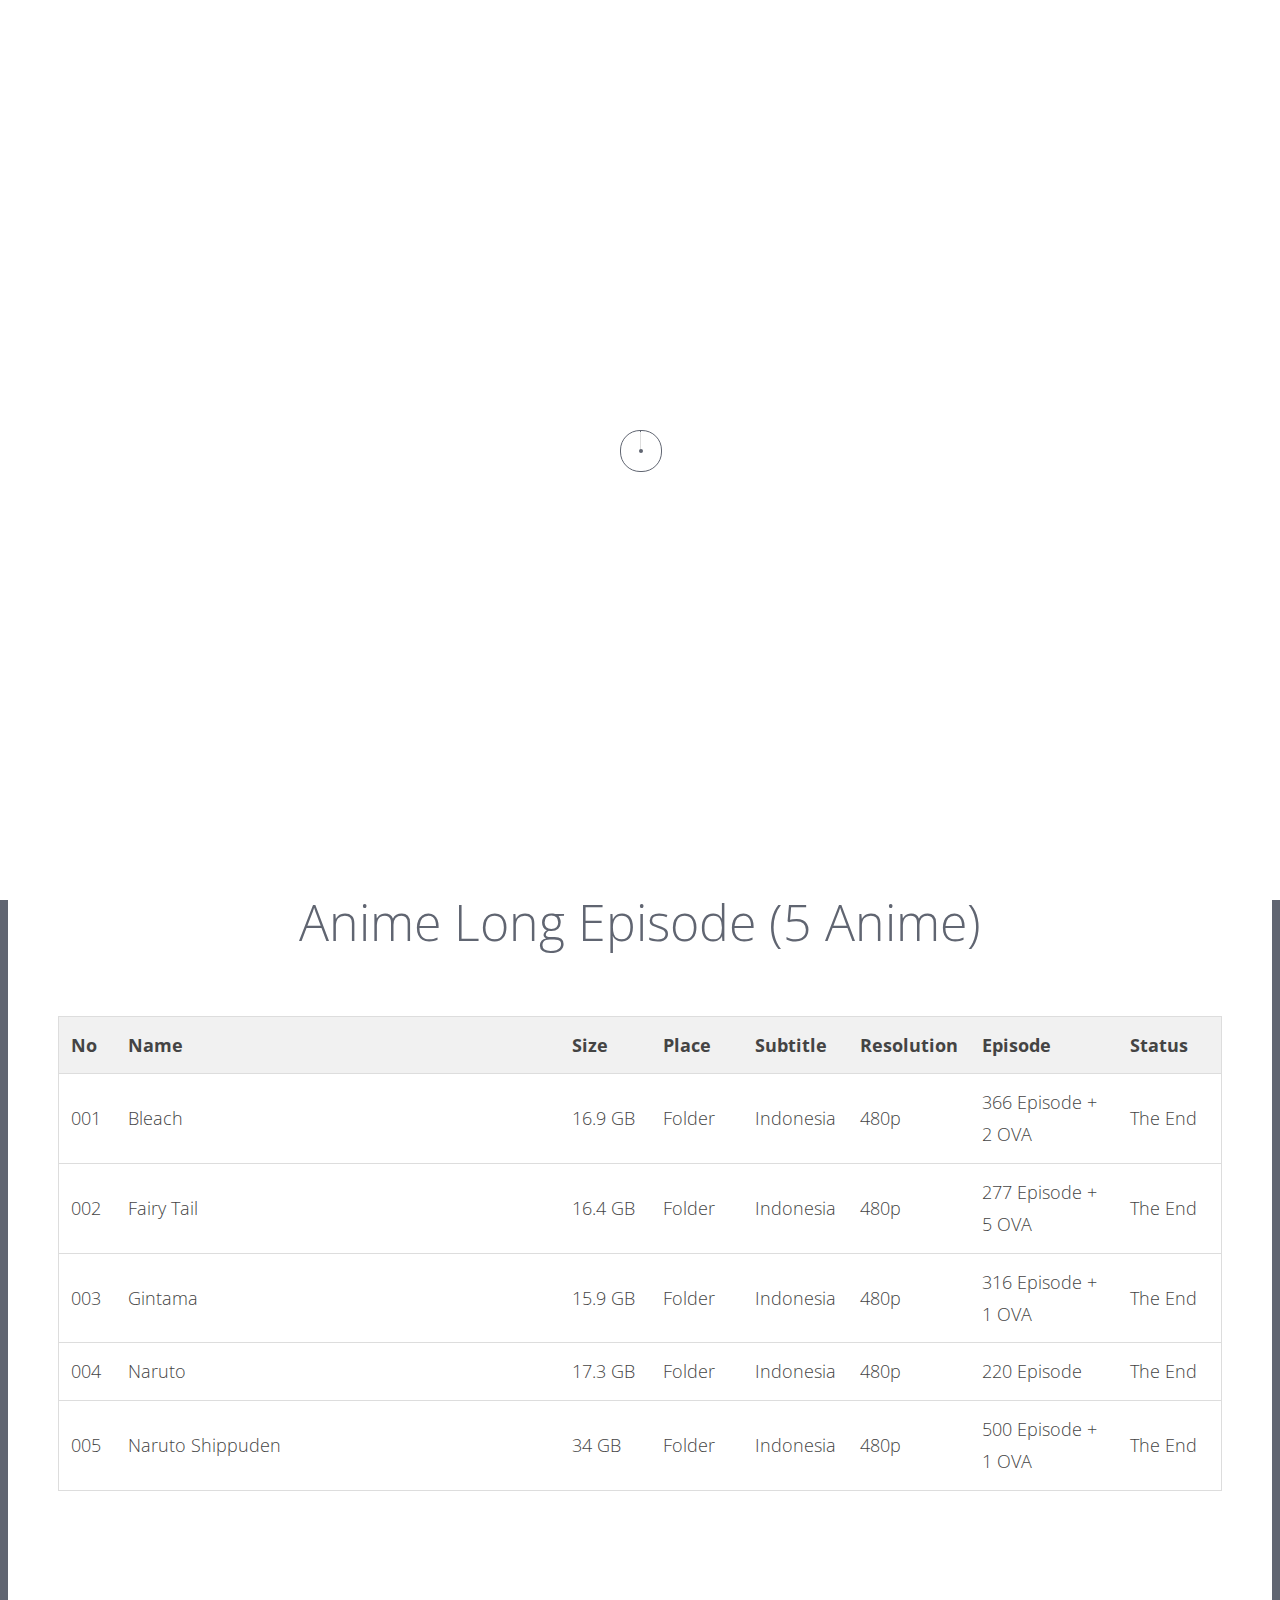
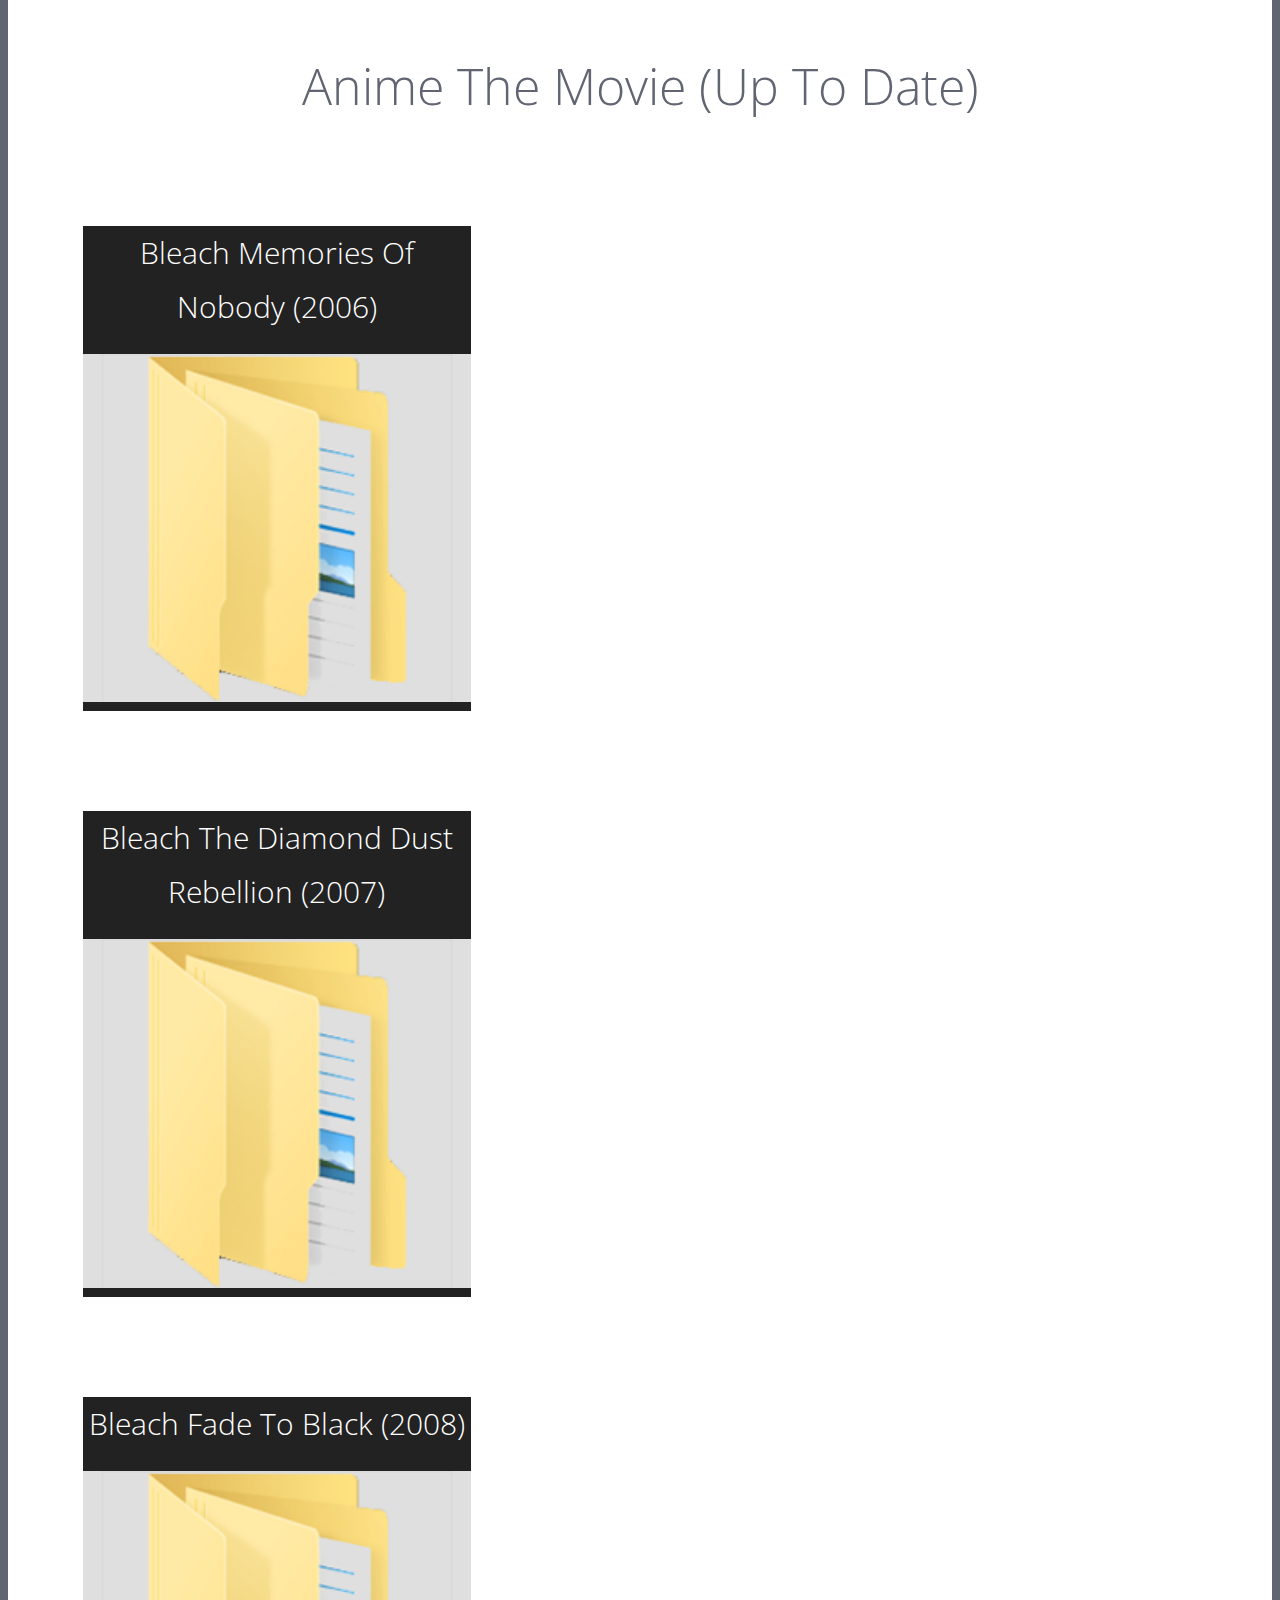
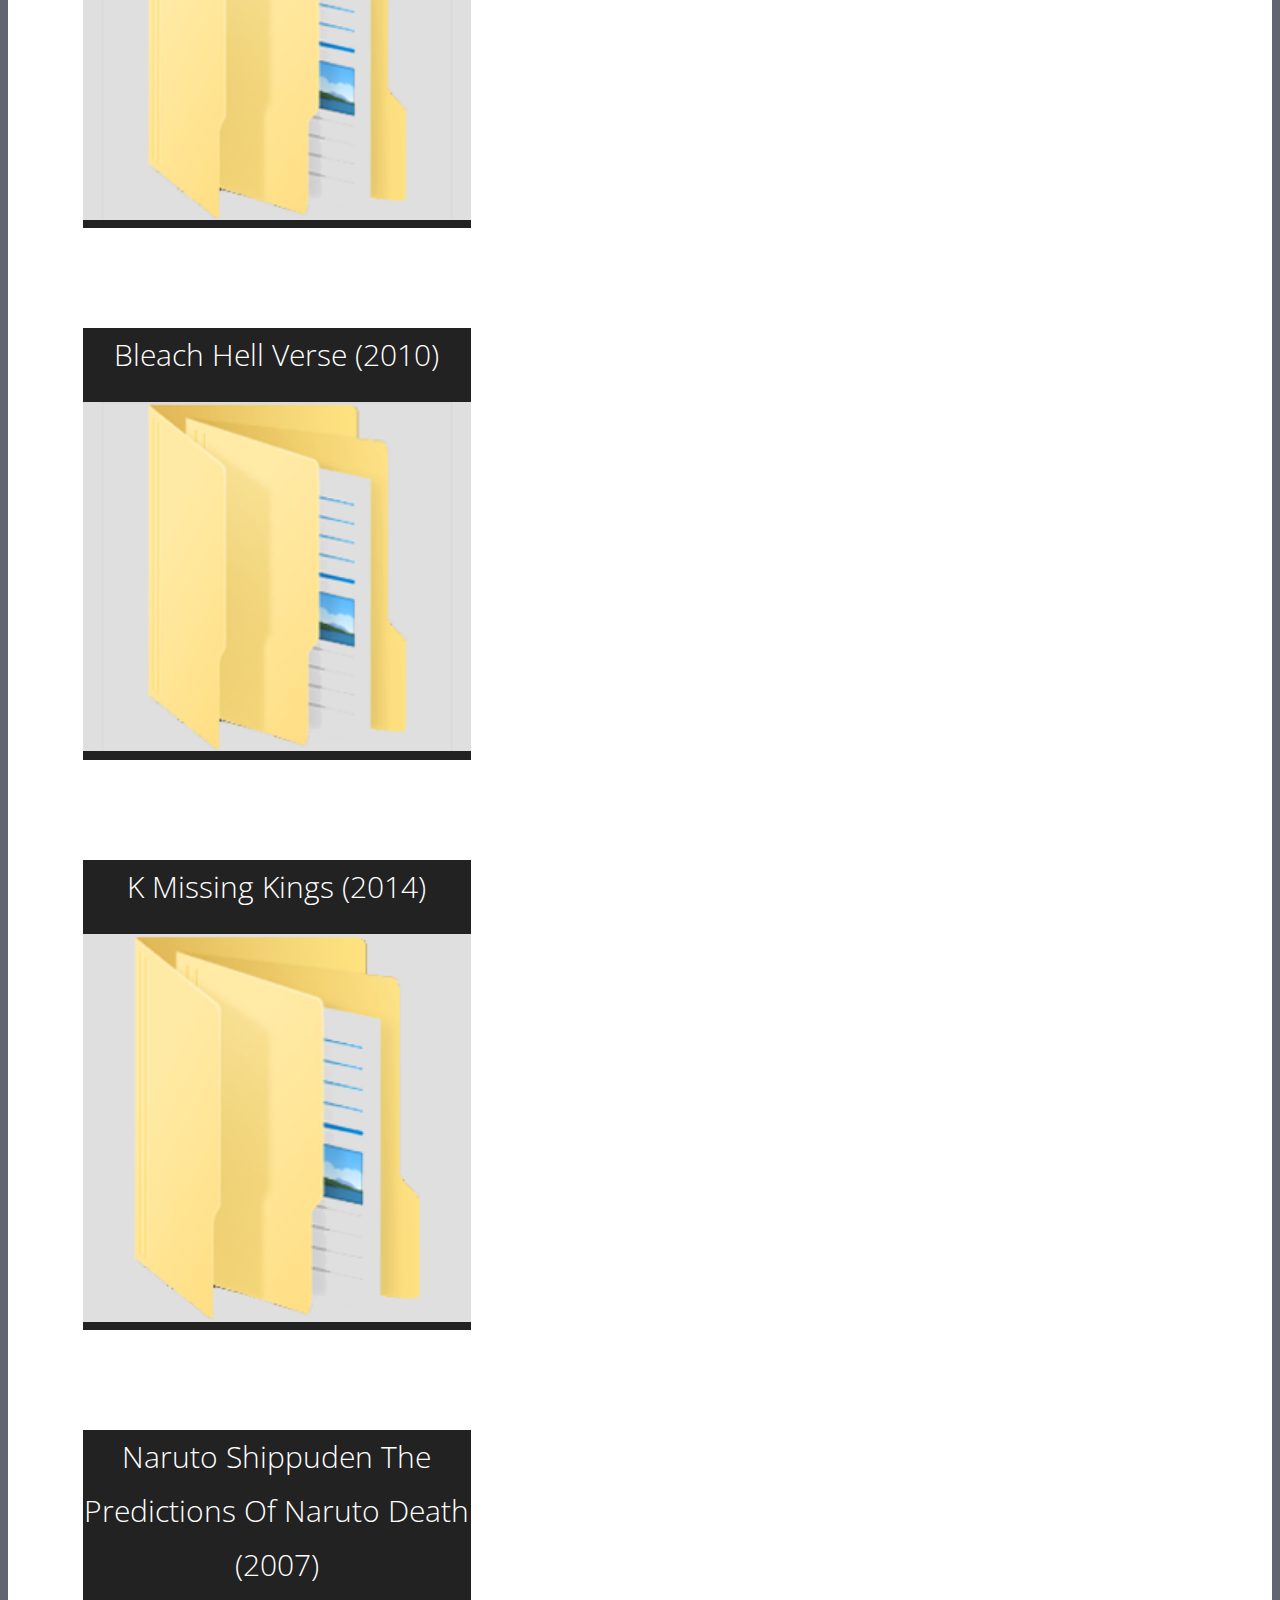
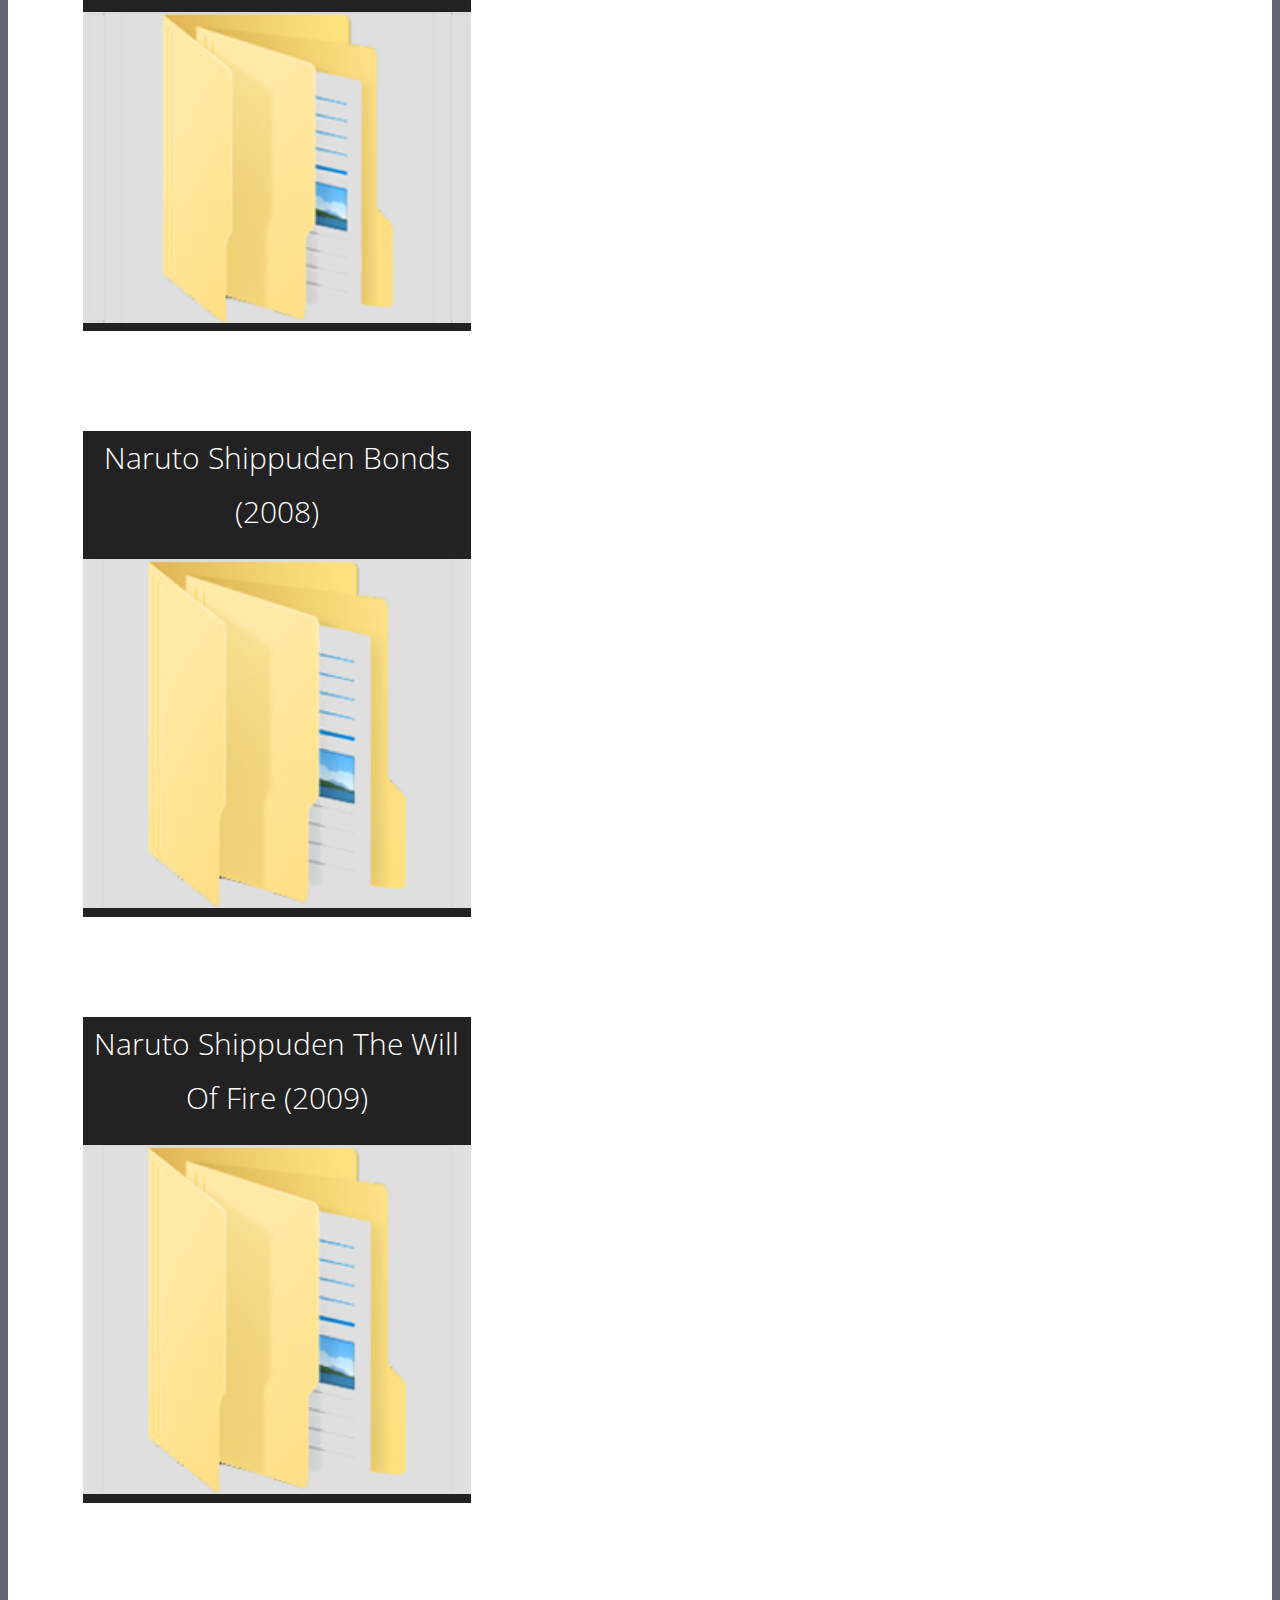
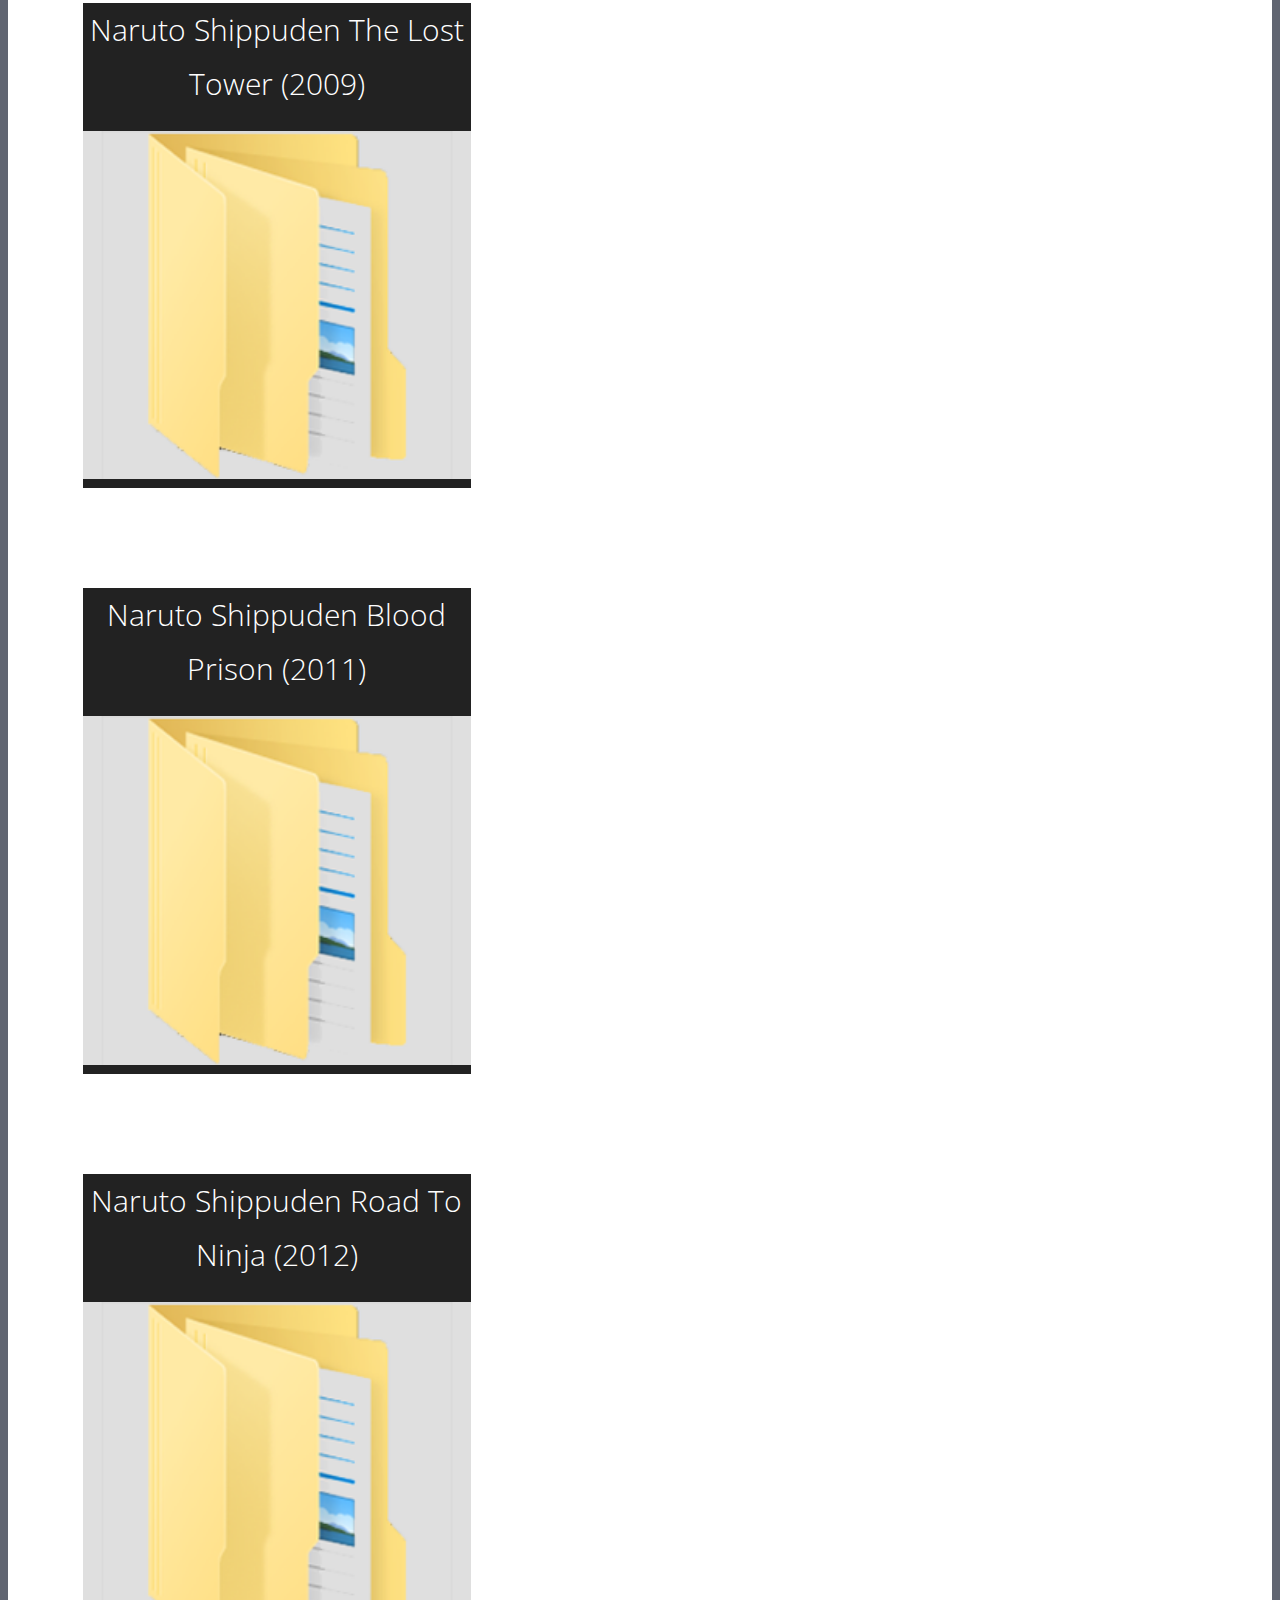
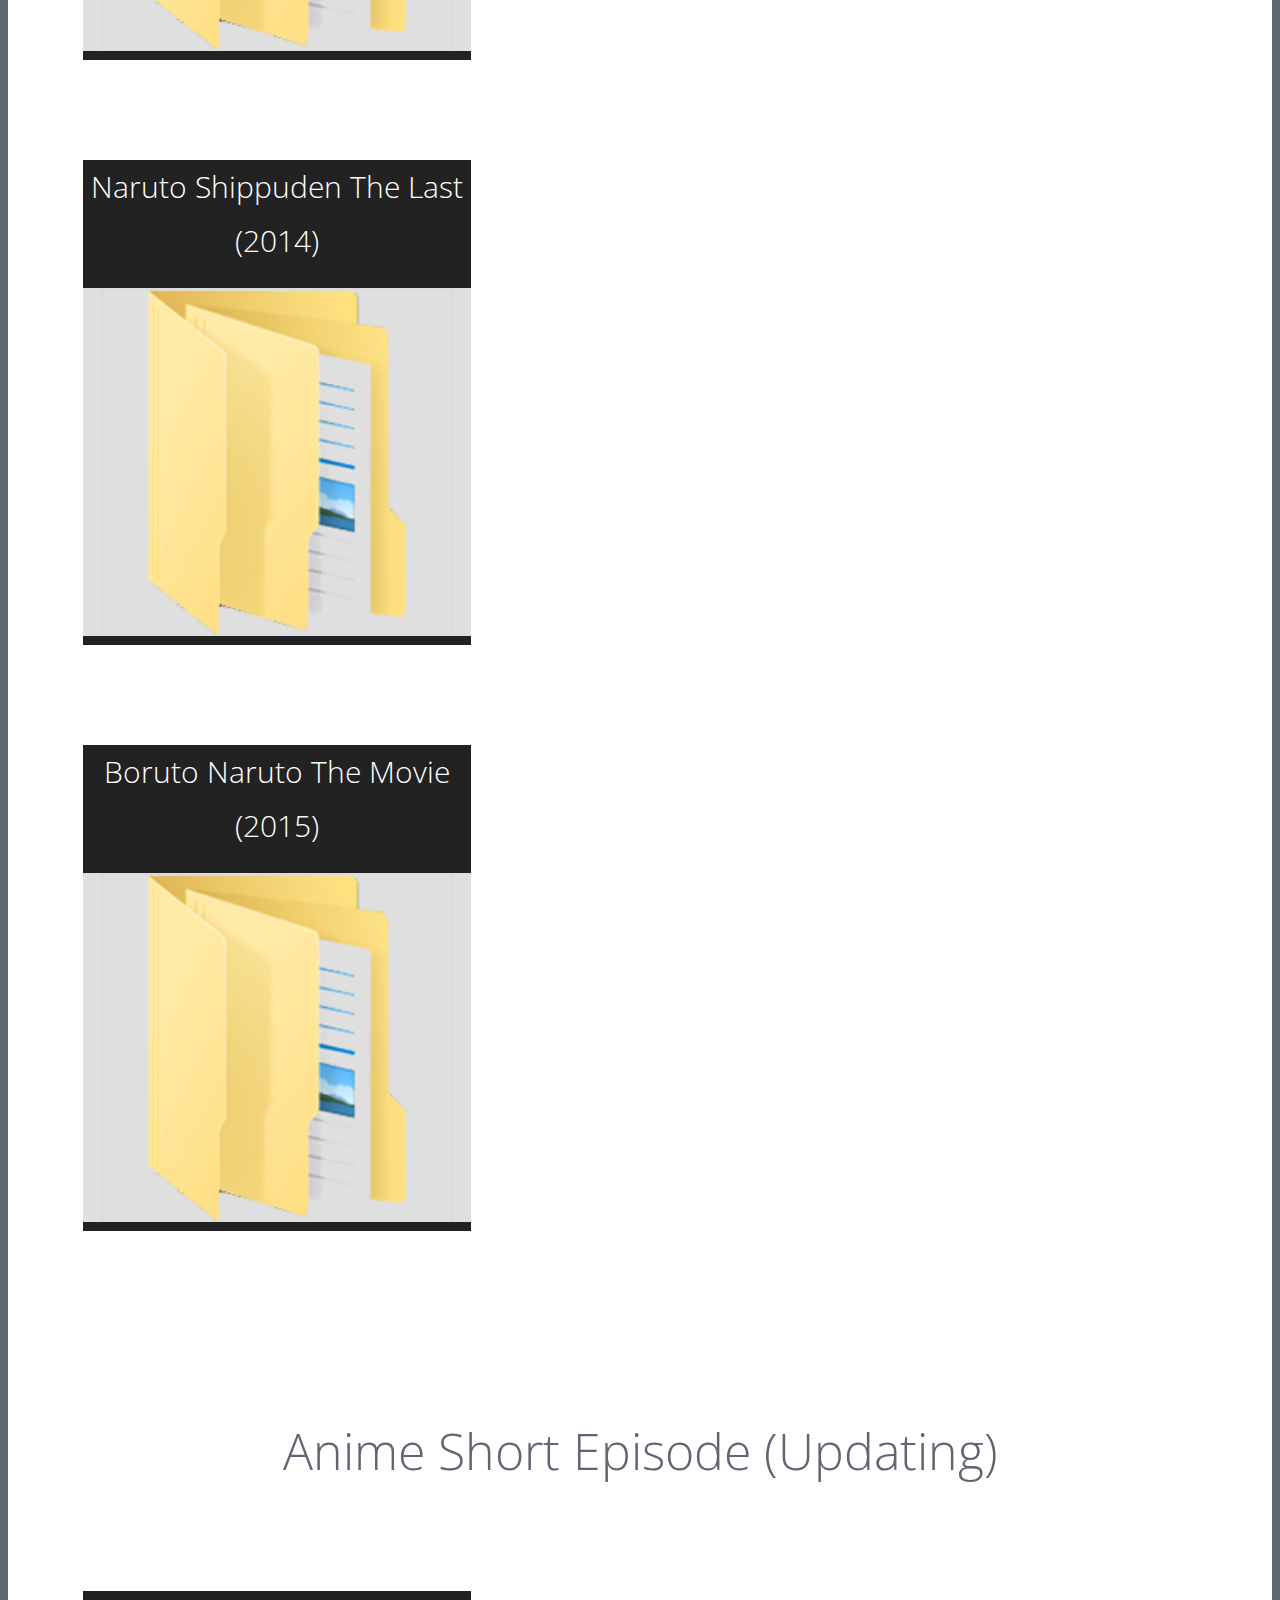
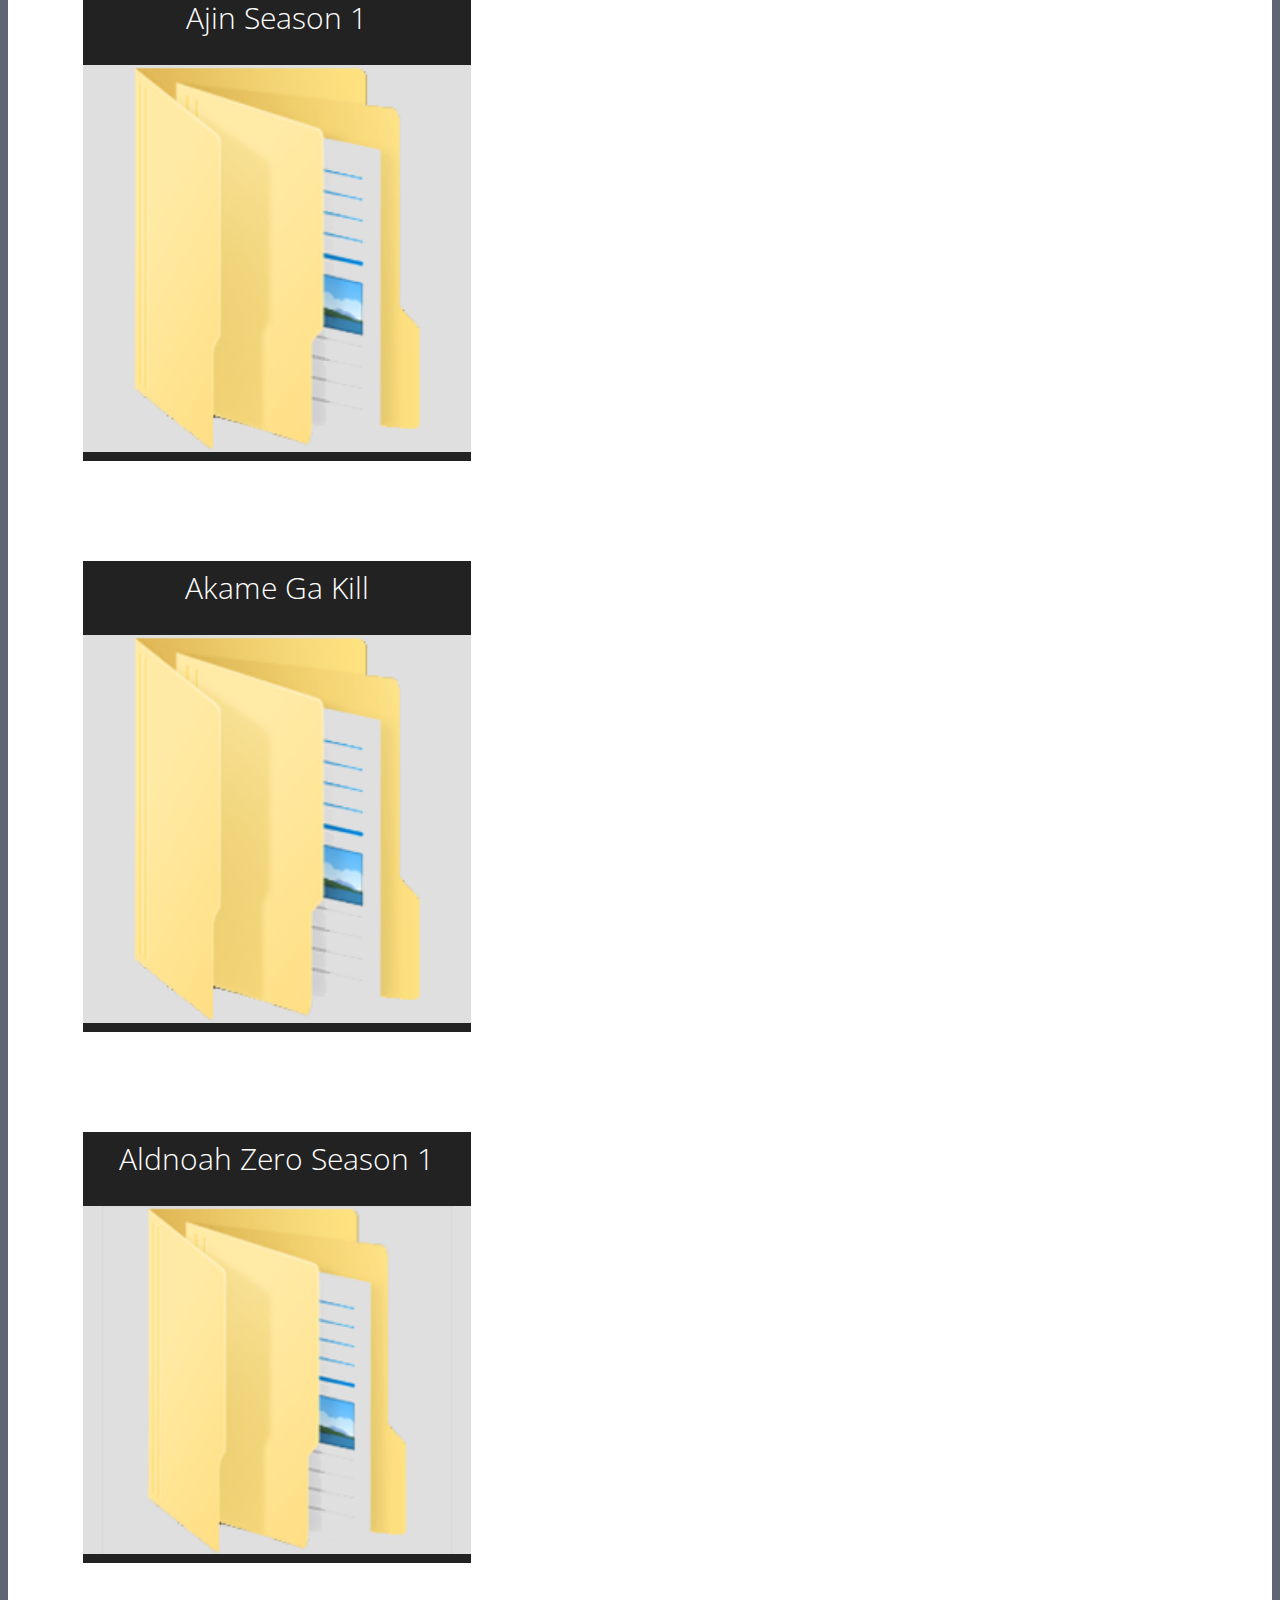
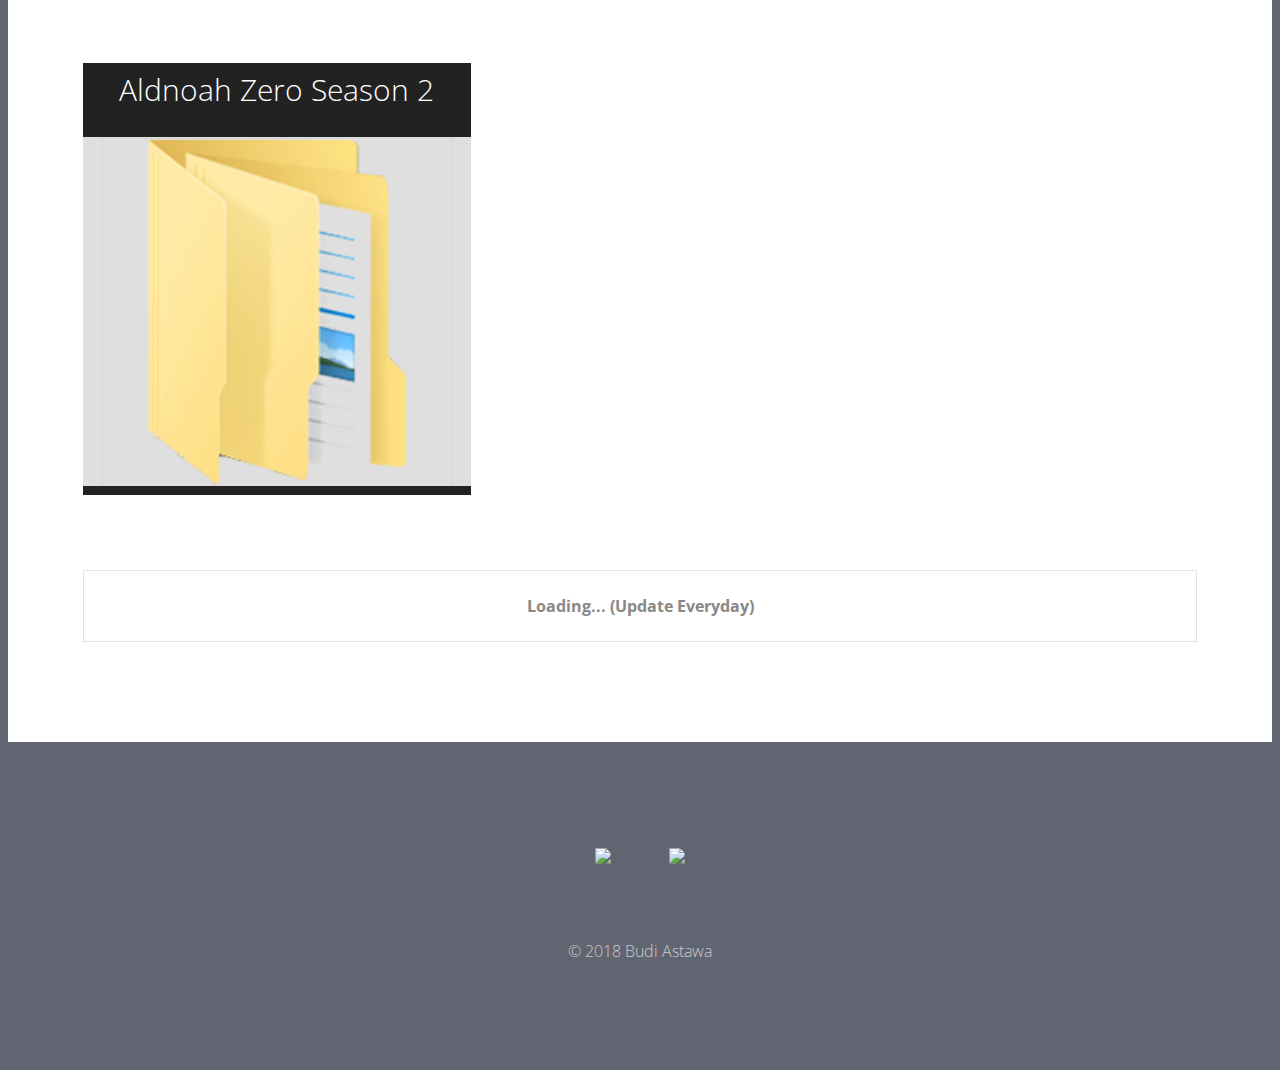
==== anime.html @ 8bb59b3e "Add files via upload" ====
<!DOCTYPE html>
<html>
<head>
<meta charset="utf-8">
<title>Budi Astawa - Anime</title>
<meta name="viewport" content="width=device-width, initial-scale=1.0, maximum-scale=1.0, user-scalable=no">

<!-- CSS -->
<link href="css/bootstrap.min.css" rel="stylesheet" type="text/css"/>
<link href="css/simple-line-icons.css" rel="stylesheet" type="text/css"/>
<link href="css/soc-icons.css" rel="stylesheet" type="text/css"/>
<link href="css/style.css" rel="stylesheet" type="text/css"/>
<link href="css/style_blue.css" rel="alternate stylesheet" type="text/css" title="blue" media="screen"/>
<link href="css/lightbox.css" rel="stylesheet" type="text/css"/>

<script type="text/javascript" src="js/styleswitcher.js"></script>	
<script>if ( top !== self ) top.location.replace( self.location.href );</script>

</head>

<body>

<!-- PRELOADER -->
<div id="preloader">
	<div class="clock">
		<div class="arrow_sec"></div>
		<div class="arrow_min"></div>
	</div>
</div>
<div id="wrap"> 
	
	<!-- HEADER BEGIN -->
	<header id="header">
		<nav class="navbar navbar-fixed-top">
			<div class="container_fluid"> <a class="navbar-brand trip" href="index.html"> <img src="images/logo2.png" alt="AER - Simply clean" height="29" width="29" /> </a>

				<button class="navbar-toggle menu-collapse-btn" data-toggle="collapse" data-target=".navMenuCollapse"> <span class="icon-bar"></span> <span class="icon-bar"></span> <span class="icon-bar"></span> </button>
				<div class="collapse navbar-collapse navMenuCollapse">
					
					<ul id="nav">

						<li><a href="anime.html#intro">Home</a> </li>
						<li><a href="anime.html#long">Anime Long Episode</a> </li>
						<li><a href="anime.html#movie">Anime The Movie</a> </li>
						<li><a href="anime.html#short">Anime Short Episode</a> </li>
						<li class="lisearch"><input type="search" id="myInput2" class="light-table-filter" data-table="order-table" placeholder="Search the name..."></li>

						<!-- Search Dropdown -->
						<div class="dropdown">
							<button onclick="myFunction()" class="dropbtn"></button>
							  <div id="myDropdown" class="dropdown-contentanime">
							    <input type="search" id="myInput" class="light-table-filter" data-table="order-table" placeholder="Search the name...">
							  </div>
						</div>
						<!-- End Search Dropdown -->

					</ul>
				</div>
			</div>
		</nav>
	</header>
	<!-- HEADER END --> 
	
	<center>
	<!-- INTRO BEGIN -->
	<section id="intro" class="intro_block">
		<h2 class="main_slogan"><span>Latest Anime : Boruto - Naruto Next Generations</span></h2>
		<a href="images/animespec.jpg" data-lightbox="roadtrip"><h4 class="main_slogan2"><span>Anime Specification</span></h4></a>
		<div class="slides-container"> <img src="images/anime1.jpg" alt=""> <img src="images/anime2.jpg" alt=""> <img src="images/anime3.jpg" alt=""> <img src="images/anime4.jpg" alt=""> </div>
		<a href="#portfolio" class="pointer trip"></a> </section>
	<!-- INTRO END -->
	</center>

<!-- COLLECTION BEGIN -->
<div id="long">
<section id="portfolio" class="portfolio_block">
<center><h2 class="main_slogan"><span>Anime Long Episode (5 Anime)</span></h2></center>
<br>
<table id="myTable" class="order-table table">

<thead>
  <tr class="header">
  	<th style="width: 5%;">No</th>
    <th style="width: 40%;">Name</th>
    <th style="width: 8%;">Size</th>
    <th style="width: 8%;">Place</th>
    <th style="width: 9%;">Subtitle</th>
    <th style="width: 8%;">Resolution</th>
    <th style="width: 13%;">Episode</th>
    <th style="width: 9%;">Status</th>
  </tr>
</thead>

<tbody>
  <tr>
  	<td>001</td>
    <td>Bleach</td>
    <td>16.9 GB</td>
    <td>Folder</td>
    <td>Indonesia</td>
    <td>480p</td>
    <td>366 Episode + 2 OVA</td>
    <td>The End</td>
  </tr>

  <tr>
  	<td>002</td>
    <td>Fairy Tail</td>
    <td>16.4 GB</td>
    <td>Folder</td>
    <td>Indonesia</td>
    <td>480p</td>
    <td>277 Episode + 5 OVA</td>
    <td>The End</td>
  </tr>

  <tr>
  	<td>003</td>
    <td>Gintama</td>
    <td>15.9 GB</td>
    <td>Folder</td>
    <td>Indonesia</td>
    <td>480p</td>
    <td>316 Episode + 1 OVA</td>
    <td>The End</td>
  </tr>

  <tr>
  	<td>004</td>
    <td>Naruto</td>
    <td>17.3 GB</td>
    <td>Folder</td>
    <td>Indonesia</td>
    <td>480p</td>
    <td>220 Episode</td>
    <td>The End</td>
  </tr>

  <tr>
  	<td>005</td>
    <td>Naruto Shippuden</td>
    <td>34 GB</td>
    <td>Folder</td>
    <td>Indonesia</td>
    <td>480p</td>
    <td>500 Episode + 1 OVA</td>
    <td>The End</td>
  </tr>
</tbody>

</table>

</section>
</div>
<!-- COLLECTION END --> 

	<!-- COLLECTION BEGIN -->
	<div id="movie">
	<section id="portfolio" class="portfolio_block">
		<center><h2 class="main_slogan"><span>Anime The Movie (Up To Date)</span></h2></center>
		<div class="container_fluid">
			<div class="grid"> 

				<!-- Item begin -->
				<div class="item_container">
					<a href="#">
					<h4 class="judul">Bleach Memories Of Nobody (2006)</h4>
						<div class="info">
							<div class="title">
								<h3>Size (Folder) : 354 MB</h3>
								<h3>Subtitle : Indonesia</h3>
								<h3>Resolution : 480p</h3>
							</div>
						</div>
					<img src="images/folder2.png" alt="">
				</a>
				</div>
				<!-- Item end --> 

				<!-- Item begin -->
				<div class="item_container">
					<a href="#">
					<h4 class="judul">Bleach The Diamond Dust Rebellion (2007)</h4>
						<div class="info">
							<div class="title">
								<h3>Size (Folder) : 387 MB</h3>
								<h3>Subtitle : Indonesia</h3>
								<h3>Resolution : 480p</h3>
							</div>
						</div>
					<img src="images/folder2.png" alt="">
				</a>
				</div>
				<!-- Item end --> 

				<!-- Item begin -->
				<div class="item_container">
					<a href="#">
					<h4 class="judul">Bleach Fade To Black (2008)</h4>
						<div class="info">
							<div class="title">
								<h3>Size (Folder) : 317 MB</h3>
								<h3>Subtitle : Indonesia</h3>
								<h3>Resolution : 480p</h3>
							</div>
						</div>
					<img src="images/folder2.png" alt="">
				</a>
				</div>
				<!-- Item end --> 

				<!-- Item begin -->
				<div class="item_container">
					<a href="#">
					<h4 class="judul">Bleach Hell Verse (2010)</h4>
						<div class="info">
							<div class="title">
								<h3>Size (Folder) : 396 MB</h3>
								<h3>Subtitle : Indonesia</h3>
								<h3>Resolution : 480p</h3>
							</div>
						</div>
					<img src="images/folder2.png" alt="">
				</a>
				</div>
				<!-- Item end --> 

				<!-- Item begin -->
				<div class="item_container">
					<a href="#">
					<h4 class="judul">K Missing Kings (2014)</h4>
						<div class="info">
							<div class="title">
								<h3>Size (Folder) : 240 MB</h3>
								<h3>Subtitle : Indonesia</h3>
								<h3>Resolution : 480p</h3>
							</div>
						</div>
					<img src="images/folder.png" alt="">
				</a>
				</div>
				<!-- Item end --> 

				<!-- Item begin -->
				<div class="item_container">
					<a href="#">
					<h4 class="judul">Naruto Shippuden The Predictions Of Naruto Death (2007)</h4>
						<div class="info">
							<div class="title">
								<h3>Size (Folder) : 269 MB</h3>
								<h3>Subtitle : Indonesia</h3>
								<h3>Resolution : 480p</h3>
							</div>
						</div>
					<img src="images/folder3.png" alt="">
				</a>
				</div>
				<!-- Item end --> 

				<!-- Item begin -->
				<div class="item_container">
					<a href="#">
					<h4 class="judul">Naruto Shippuden Bonds (2008)</h4>
						<div class="info">
							<div class="title">
								<h3>Size (Folder) : 301 MB</h3>
								<h3>Subtitle : Indonesia</h3>
								<h3>Resolution : 480p</h3>
							</div>
						</div>
					<img src="images/folder2.png" alt="">
				</a>
				</div>
				<!-- Item end --> 

				<!-- Item begin -->
				<div class="item_container">
					<a href="#">
					<h4 class="judul">Naruto Shippuden The Will Of Fire (2009)</h4>
						<div class="info">
							<div class="title">
								<h3>Size (Folder) : 208 MB</h3>
								<h3>Subtitle : Indonesia</h3>
								<h3>Resolution : 480p</h3>
							</div>
						</div>
					<img src="images/folder2.png" alt="">
				</a>
				</div>
				<!-- Item end --> 

				<!-- Item begin -->
				<div class="item_container">
					<a href="#">
					<h4 class="judul">Naruto Shippuden The Lost Tower (2009)</h4>
						<div class="info">
							<div class="title">
								<h3>Size (Folder) : 183 MB</h3>
								<h3>Subtitle : Indonesia</h3>
								<h3>Resolution : 480p</h3>
							</div>
						</div>
					<img src="images/folder2.png" alt="">
				</a>
				</div>
				<!-- Item end --> 

				<!-- Item begin -->
				<div class="item_container">
					<a href="#">
					<h4 class="judul">Naruto Shippuden Blood Prison (2011)</h4>
						<div class="info">
							<div class="title">
								<h3>Size (Folder) : 222 MB</h3>
								<h3>Subtitle : Indonesia</h3>
								<h3>Resolution : 480p</h3>
							</div>
						</div>
					<img src="images/folder2.png" alt="">
				</a>
				</div>
				<!-- Item end --> 

				<!-- Item begin -->
				<div class="item_container">
					<a href="#">
					<h4 class="judul">Naruto Shippuden Road To Ninja (2012)</h4>
						<div class="info">
							<div class="title">
								<h3>Size (Folder) : 238 MB</h3>
								<h3>Subtitle : Indonesia</h3>
								<h3>Resolution : 480p</h3>
							</div>
						</div>
					<img src="images/folder2.png" alt="">
				</a>
				</div>
				<!-- Item end --> 

				<!-- Item begin -->
				<div class="item_container">
					<a href="#">
					<h4 class="judul">Naruto Shippuden The Last (2014)</h4>
						<div class="info">
							<div class="title">
								<h3>Size (Folder) : 233 MB</h3>
								<h3>Subtitle : Indonesia</h3>
								<h3>Resolution : 480p</h3>
							</div>
						</div>
					<img src="images/folder2.png" alt="">
				</a>
				</div>
				<!-- Item end --> 

				<!-- Item begin -->
				<div class="item_container">
					<a href="#">
					<h4 class="judul">Boruto Naruto The Movie (2015)</h4>
						<div class="info">
							<div class="title">
								<h3>Size (Folder) : 220 MB</h3>
								<h3>Subtitle : Indonesia</h3>
								<h3>Resolution : 480p</h3>
							</div>
						</div>
					<img src="images/folder2.png" alt="">
				</a>
				</div>
				<!-- Item end --> 

			</div>
		</div>
	</section>
	</div>
	<!-- COLLECTION END --> 

	<!-- COLLECTION BEGIN -->
	<div id="short">
	<section id="portfolio" class="portfolio_block">
		<center><h2 class="main_slogan"><span>Anime Short Episode (Updating)</span></h2></center>
		<div class="container_fluid">
			<div class="grid"> 
				
				<!-- Item begin -->
				<div class="item_container">
					<a href="#">
					<h4 class="judul">Ajin Season 1</h4>
						<div class="info">
							<div class="title">
								<h3>Size (Folder) : 570 MB</h3>
								<h3>Subtitle : Indonesia</h3>
								<h3>Resolution : 480p</h3>
								<h3>13 Episode</h3>
								<h3>Status : The End</h3>
							</div>
						</div>
					<img src="images/folder.png" alt="">
				</a>
				</div>
				<!-- Item end --> 

				<!-- Item begin -->
				<div class="item_container">
					<a href="#">
					<h4 class="judul">Akame Ga Kill</h4>
						<div class="info">
							<div class="title">
								<h3>Size (Folder) : 1.72 GB</h3>
								<h3>Subtitle : Indonesia</h3>
								<h3>Resolution : 480p</h3>
								<h3>24 Episode</h3>
								<h3>Status : The End</h3>
							</div>
						</div>
					<img src="images/folder.png" alt="">
				</a>
				</div>
				<!-- Item end --> 

				<!-- Item begin -->
				<div class="item_container">
					<a href="#">
					<h4 class="judul">Aldnoah Zero Season 1</h4>
						<div class="info">
							<div class="title">
								<h3>Size (Folder) : 835 MB</h3>
								<h3>Subtitle : Indonesia</h3>
								<h3>Resolution : 480p</h3>
								<h3>12 Episode</h3>
								<h3>Status : The End</h3>
							</div>
						</div>
					<img src="images/folder2.png" alt="">
				</a>
				</div>
				<!-- Item end --> 

				<!-- Item begin -->
				<div class="item_container">
					<a href="#">
					<h4 class="judul">Aldnoah Zero Season 2</h4>
						<div class="info">
							<div class="title">
								<h3>Size (Folder) : 728 MB</h3>
								<h3>Subtitle : Indonesia</h3>
								<h3>Resolution : 480p</h3>
								<h3>12 Episode</h3>
								<h3>Status : The End</h3>
							</div>
						</div>
					<img src="images/folder2.png" alt="">
				</a>
				</div>
				<!-- Item end --> 

			</div>
			<a href="#" class="btn_all"> Loading... (Update Everyday)</a>
		</div>
	</section>
	</div>
	<!-- COLLECTION END --> 

	<!-- FOOTER BEGIN -->
	<footer id="footer">
		<div class="container">
			<ul id="soc">
				<li><a href="https://www.facebook.com/budinicetech" class="icon-fb"><img src="images/fb.png" width="55px"></a></li>
				<li><a href="https://www.instagram.com/budi_astawaa/" class="icon-ig"><img src="images/ig.png" width="55px"></a></li>
				<!--<li><a href="https://twitter.com/BudiAstawaa_" class="icon-tw"><img src="images/tw.png" width="55px"></a></li>-->
			</ul>
			<br><br>
			<p>&copy; 2018 Budi Astawa</p>
		</div>
	</footer>
	<!-- FOOTER END --> 
</div>

<!-- JavaScript -->
<script src="js/jquery-1.11.1.min.js" type="text/javascript"></script> 
<script src="js/bootstrap.min.js" type="text/javascript"></script> 
<script src="js/owl.carousel.min.js" type="text/javascript"></script> 
<script src="js/jquery.validate.min.js" type="text/javascript"></script> 
<script src="js/smoothscroll.js" type="text/javascript"></script> 
<script src="js/jquery.smooth-scroll.min.js" type="text/javascript"></script> 
<script src="js/placeholders.jquery.min.js" type="text/javascript"></script> 
<script src="js/jquery.superslides.min.js" type="text/javascript"></script> 
<script src="js/isotope.pkgd.min.js" type="text/javascript"></script> 
<script src="js/typed.js" type="text/javascript"></script> 
<script src="js/custom.js" type="text/javascript"></script>
<script src="js/lightbox.js" type="text/javascript"></script>

<script>
	function myFunction() {
    	document.getElementById("myDropdown").classList.toggle("show");
	}

	(function(document) {
	'use strict';

	var LightTableFilter = (function(Arr) {

		var _input;

		function _onInputEvent(e) {
			_input = e.target;
			var tables = document.getElementsByClassName(_input.getAttribute('data-table'));
			Arr.forEach.call(tables, function(table) {
				Arr.forEach.call(table.tBodies, function(tbody) {
					Arr.forEach.call(tbody.rows, _filter);
				});
			});
		}

		function _filter(row) {
			var text = row.textContent.toLowerCase(), val = _input.value.toLowerCase();
			row.style.display = text.indexOf(val) === -1 ? 'none' : 'table-row';
		}

		return {
			init: function() {
				var inputs = document.getElementsByClassName('light-table-filter');
				Arr.forEach.call(inputs, function(input) {
					input.oninput = _onInputEvent;
				});
			}
		};
	})(Array.prototype);

	document.addEventListener('readystatechange', function() {
		if (document.readyState === 'complete') {
			LightTableFilter.init();
		}
	});

})(document);
</script>

<!--[if lte IE 9]>
	<script src="scripts/respond.min.js"></script>
<![endif]-->
</body>
</html>
---- css/style.css ----
@import url(http://fonts.googleapis.com/css?family=Open+Sans:100,300,700);

body {
	font-family: 'Open Sans', sans-serif;
	font-size: 16px;
	font-weight: 100;
	color: #444;
	line-height: 1.8;
	background: #606571;
}

body .dark {
	color: #eee;
	background-color: #222;
}

a,
a:hover {
	color: inherit;
	text-decoration: underline;
}

a:focus { 
    outline: none;
}

h1,
h2,
h3,
h4,
h5,
h6 {
	color: #606571;
	font-weight: 100;
	margin: 50px 0 20px 0;
}

.dark h1,
.dark h2,
.dark h3,
.dark h4,
.dark h5,
.dark h6 { color: #fff; }

h1 { font-size: 60px; }

h2 { font-size: 50px; }

h3 { font-size: 40px; }

h4 { font-size: 30px; }

h5 {
	font-size: 20px;
	font-weight: bold;
}

h6 {
	font-size: 16px;
	font-weight: bold;
}

ul,
ol {
	margin: 0 0 40px 0;
	list-style-position: inside;
	padding: 0;
}

ul li,
ol li { padding: 8px 0; }

ul {
	padding: 0px;
	list-style: none;
}

ul.mark_list {
	list-style-type: disc;
	list-style-position: inside;
}

ul.triangle_list li:before {
	content: '';
	display: inline-block;
	padding: 0 15px 0 0;
	width: 0;
	height: 0;
	border-style: solid;
	border-width: 4px 0 4px 4px;
	border-color: transparent transparent transparent #7481a1;
}

blockquote {
	position: relative;
	padding: 30px;
	margin: 0px;
	background: #fff;
	font-style: italic;
	text-align: center;
	font-weight: bold;
	line-height: 2;
	color: #606571;
}

blockquote:before {
	content: '""';
	display: block;
	color: #ddd;
	font-size: 40px;
	line-height: 1;
	width: 100%;
	text-align: center;
}

blockquote small {
	color: #ddd;
	width: 100%;
	padding: 30px 0 0 0;
}

code,
pre {
	display: inline-block;
	padding: 30px;
	background: #fff;
	border-radius: 0;
	border-left: 5px solid #7481a1;
	color: #7481a1;
	white-space: normal;
}

#wrap {
	position:relative;
	overflow: hidden;
	padding-top: 70px;
}

section {
	padding: 140px 0;
	position: relative;
	background-color: #fff;
	z-index: 2;
}

.form-group input,
.input-group input,
.form-group textarea { color: #222; }

.input-group input:focus,
.form-group input:focus,
.form-group textarea:focus {
	box-shadow: none;
	transition: none;
	border: 0;
	outline: 0;
}

form .btn { margin: 0; }

.btn:focus,
.btn:active:focus,
.btn.active:focus { outline: 0px auto -webkit-focus-ring-color; }

.form-control {
	border-radius: 0;
	border: 0;
	height: auto;
	padding: 20px;
	font-size: 16px;
	box-shadow: none;
	margin: 0;
	box-shadow: none;
}

.form-group {
	margin: 0;
	position: relative;
}

.placeholdersjs { color: #aaa !important; }

.half_img {
	position: absolute;
	top: 0;
	left: 0;
	width: 50%;
	height: 100%;
	background-size: cover;
}

.btn {
	font-size: inherit;
	text-align: center;
	text-decoration: none;
	border: 0;
	border-radius: 0;
	padding: 10px 20px;
	transition: all 0.2s ease-out;
	-webkit-transition: all 0.2s ease-out;
	-moz-transition: all 0.2s ease-out;
	-o-transition: all 0.2s ease-out;
	margin-bottom: 5px;
}

.icon {
	padding: 0 10px 0 0;
	color: #7481a1;
}

.icon-right { padding: 0 0 0 10px; }

.btn .icon { color: inherit; }

.btn-lg {
	padding: 20px 40px;
	font-size: 20px;
}

.btn-sm {
	padding: 6px 12px;
	font-size: 14px;
}

.btn-sm { }

.btn-primary {
	background: #606571;
	color: #fff;
}

.btn-primary:hover { background: #686f7e; }

.btn-default {
	color: #606571;
	background: #f4f4f4;
}

.btn-default:hover {
	color: #606571;
	background: #fff;
}

.video-container {
	position: relative;
	padding-bottom: 56.25%;
	padding-top: 0px;
	height: 0;
	overflow: hidden;
}

.video-container iframe,
.video-container object,
.video-container embed {
	position: absolute;
	top: 0;
	left: 0;
	width: 100%;
	height: 100%;
	border: 0px;
}

.panel a { text-decoration: none; }

.panel {
	border-radius: 0;
	border: 0;
	box-shadow: none;
	color: #444;
}

.panel-heading {
	display: block;
	padding: 25px 60px 25px 35px;
	font-weight: 300;
	position: relative;
	font-size: 20px;
	text-align: left;
}

.panel-heading .icon { padding: 0 20px 0 0; }

.panel-body {
	padding: 25px 35px;
	border-top: 1px solid #f4f4f4;
}

.panel .panel-heading:before {
	content: "";
	display: block;
	position: absolute;
	right: 30px;
	top: 37px;
	height: 15px;
	width: 15px;
	border-left: 1px solid #ccc;
	border-bottom: 1px solid #ccc;
	transform: rotate(135deg);
	-webkit-transform: rotate(135deg);
}

.panel .collapsed.panel-heading:before {
	transform: rotate(-45deg);
	-webkit-transform: rotate(-45deg);
	top: 30px;
}

.alert {
	border-radius: 0;
	padding: 25px 35px;
	border: 0;
}

.alert-dismissable .close { top: -12px; }

.nav-tabs {
	border: 0;
	display: block;
}

.nav-tabs>li {
	margin: 0;
	padding: 0;
}

.nav-tabs>li a,
.nav-tabs>li.active a,
.nav-tabs>li.active a:hover {
	border-radius: 0;
	border: 0;
	text-decoration: none;
	padding: 20px 30px 15px 30px;
	margin: 0;
}

.tab-content {
	padding: 30px;
	background: #fff;
	color: #444;
}

.post_block .tab-content p:last-child,
.post_block .panel-body p:last-child { margin: 0; }

div.sep {
	width: 100%;
	display: inline-block;
	height: 1px;
	line-height: 1px;
	overflow: hidden;
	background: #222;
	margin: 40px 0;
	clear: both;
	opacity: 0.1;
}

h1.sep,
h2.sep,
h3.sep,
h4.sep,
h5.sep,
h6.sep {
	padding-bottom: 20px;
	border-bottom: 1px solid rgba(51,51,51,0.1);
}

.dark h1.sep,
.dark h2.sep,
.dark h3.sep,
.dark h4.sep,
.dark h5.sep,
.dark h6.sep { border-bottom: 1px solid rgba(255,255,255,0.1); }

.dark div.sep { background: #fff; }

.modal {
	overflow-y: auto;
	text-align: center;
}

.modal-content {
	padding: 80px 20px;
	box-shadow: 0 1px 4px rgba(0,0,0,0.5);
	-webkit-box-shadow: 0 1px 4px rgba(0,0,0,0.5);
	border-radius: 0;
	border: 0;
}

.modal-content i.icon {
	font-size: 48px;
	padding: 0 0 40px 0;
	display: block;
}

.modal-title { margin: 0 0 20px 0; }

#modalContactError i.icon { color: #d12525; }

#modalContactSuccess i.icon,
#modalSubscribeSuccess i.icon { color: #76d000; }

.modal-open { overflow: auto; }

.modal-content .close {
	position: absolute;
	top: 10px;
	right: 15px;
}

.close {
	font-family: inherit;
	font-size: 32px;
	font-weight: 100;
	text-shadow: none;
}

.tags li { display: inline-block; padding:0; }

.tags li a {
	display: block;
	padding: 5px 10px;
	margin: 0 0 4px 0;
	border: 1px solid #ddd;
	text-decoration: none;
	font-size: 14px;
	color: #aaa;
}

.tags li a:hover {
	color: #606571;
	border: 1px solid #9aa2b3;
}

.social_share li { 
	display: inline-block;
	padding:0;
}
.social_share li a {
	display: block;
	padding: 5px 10px;
	margin: 0 0 4px 0;
	text-decoration: none;
	font-size: 14px;
	color: #fff;
	background:#9aa2b3;
	transition: all 0.2s ease-out;
	-webkit-transition: all 0.2s ease-out;
	-moz-transition: all 0.2s ease-out;
	-o-transition: all 0.2s ease-out;
}

.social_share .tweet{background:#6eb9f2;}
.social_share .tweet:hover{background:#55acee;}

.social_share .flike{background:#6b86c0;}
.social_share .flike:hover{background:#45619d;}

.social_share .gplus{background:#e97668;}
.social_share .gplus:hover{background:#dd4b39;}

.social_share .pinit{background:#f05a60;}
.social_share .pinit:hover{background:#ca1f25;}

.social_share .linked{
	background:#0086d0;
	font-weight:bold;
}
.social_share .linked:hover{
	background:#0073b2;
	font-weight:bold;
}

 @media (max-width: 992px) {

body { text-align: center; }

section { padding: 80px 0; }
}
@media (max-width: 480px) {

.nav-tabs>li {
	float: none;
	border-bottom: 1px solid #ddd;
	background: #f4f4f4;
	color: #444;
}
}

/*----------------------------------------------------------------------------------------
									GALLERY SLIDER STYLES
----------------------------------------------------------------------------------------*/

.owl-carousel .owl-wrapper:after {
	content: ".";
	display: block;
	clear: both;
	visibility: hidden;
	line-height: 0;
	height: 0;
}

.owl-carousel {
	display: none;
	position: relative;
	overflow: hidden;
	width: 100%;
	-ms-touch-action: pan-y;
	margin: 0;
}

.owl-carousel li { padding: 0; }

.owl-carousel .owl-wrapper {
	display: none;
	position: relative;
	-webkit-transform: translate3d(0px, 0px, 0px);
}

.owl-carousel .owl-wrapper-outer {
	overflow: hidden;
	position: relative;
	width: 100%;
}

.owl-carousel .owl-wrapper-outer.autoHeight {
	-webkit-transition: height 500ms ease-in-out;
	-moz-transition: height 500ms ease-in-out;
	-ms-transition: height 500ms ease-in-out;
	-o-transition: height 500ms ease-in-out;
	transition: height 500ms ease-in-out;
}

.owl-carousel .owl-item { float: left; }

.owl-controls .owl-page,
.owl-controls .owl-buttons div { cursor: pointer; }

.owl-controls .owl-buttons {
	position: absolute;
	top: 50%;
	margin-top: -55px;
	width: 100%;
}

.owl-controls .owl-buttons .owl-prev,
.owl-controls .owl-buttons .owl-next {
	position: absolute;
	background: rgba(0,0,0,0.4);
	color: #fff;
	width: 50px;
	height: 70px;
	transition: all 0.3s ease-out;
	-webkit-transition: all 0.3s ease-out;
	-moz-transition: all 0.3s ease-out;
	-o-transition: all 0.3s ease-out;
}

.owl-controls .owl-buttons .owl-prev { left: -50px; }

.owl-carousel:hover .owl-buttons .owl-prev { left: 0; }

.owl-controls .owl-buttons .owl-prev:before {
	content: '';
	display: block;
	position: absolute;
	left: 50%;
	top: 50%;
	margin: -6px 0 0 -3px;
	width: 0;
	height: 0;
	border-style: solid;
	border-width: 6px 6px 6px 0;
	border-color: transparent #ffffff transparent transparent;
}

.owl-controls .owl-buttons .owl-next { right: -50px; }

.owl-carousel:hover .owl-buttons .owl-next { right: 0; }

.owl-controls .owl-buttons .owl-next:before {
	content: '';
	display: block;
	position: absolute;
	left: 50%;
	top: 50%;
	margin: -6px 0 0 -3px;
	width: 0;
	height: 0;
	border-style: solid;
	border-width: 6px 0 6px 6px;
	border-color: transparent transparent transparent #ffffff;
}

.owl-controls {
	-webkit-user-select: none;
	-khtml-user-select: none;
	-moz-user-select: none;
	-ms-user-select: none;
	user-select: none;
	-webkit-tap-highlight-color: rgba(0, 0, 0, 0);
}

.grabbing { cursor: url(../images/grabbing.png) 8 8, move; }

.owl-carousel .owl-wrapper,
.owl-carousel .owl-item {
	-webkit-backface-visibility: hidden;
	-moz-backface-visibility: hidden;
	-ms-backface-visibility: hidden;
	-webkit-transform: translate3d(0, 0, 0);
	-moz-transform: translate3d(0, 0, 0);
	-ms-transform: translate3d(0, 0, 0);
}

.owl-pagination {
	text-align: center;
	position: relative;
	width: 100%;
	display: table;
}

.owl-pagination .owl-page {
	height: 40px;
	line-height: 40px;
	display: table-cell;
	margin-left: 0;
	cursor: pointer;
	position: relative;
}

.owl-pagination .owl-page span {
	width: 100%;
	height: 2px;
	display: block;
	background: #ccc;
	position: absolute;
	bottom: 20px;
}

.owl-pagination .owl-page.active span { background: #444; }

.dark .owl-pagination .owl-page span { background: #444; }

.dark .owl-pagination .owl-page.active span { background: #ccc; }

.works_gallery img {
	width: 100%;
	height: auto;
}

/*----------------------------------------------------------------------------------------
										PRELOADER
----------------------------------------------------------------------------------------*/

#preloader {
	top: 0;
	right: 0;
	bottom: 0;
	left: 0;
	position: fixed;
	z-index: 9999;
}

#preloader:before {
	content: "";
	display: block;
	position: absolute;
	height: 100%;
	width: 100%;
	background: #fff;
	z-index: 1;
}

#preloader .clock {
	position: absolute;
	top: 50%;
	left: 50%;
	width: 40px;
	height: 40px;
	margin: -20px 0 0 -20px;
	border: 1px solid #606571;
	border-radius: 20px;
	z-index: 2;
}

#preloader .clock:after {
	content: "";
	display: block;
	z-index: 100;
	position: absolute;
	top: 50%;
	left: 50%;
	margin: -2px 0 0 -2px;
	height: 4px;
	width: 4px;
	background: #606571;
	border-radius: 2px;
}

#preloader .clock .arrow_sec {
	position: absolute;
	height: 20px;
	width: 1px;
	top: 50%;
	left: 50%;
	margin: -20px 0 0 -1px;
	background: #606571;
	-webkit-animation: rotation 1s linear 0s infinite;
	-moz-animation: rotation 1s linear 0s infinite;
	animation: rotation 1s linear 0s infinite;
	-webkit-transform-origin: center bottom;
	-moz-transform-origin: center bottom;
	transform-origin: center bottom;
}

#preloader .clock .arrow_min {
	position: absolute;
	height: 19px;
	width: 1px;
	top: 50%;
	left: 50%;
	margin: -19px 0 0 -1px;
	background: #ddd;
	-webkit-animation: rotation 6s linear 0s infinite;
	-moz-animation: rotation 6s linear 0s infinite;
	animation: rotation 6s linear 0s infinite;
	-webkit-transform-origin: center bottom;
	-moz-transform-origin: center bottom;
	transform-origin: center bottom;
}
@-webkit-keyframes 
rotation { 0% {
 -webkit-transform: rotate(0deg);
}
 100% {
 -webkit-transform: rotate(360deg);
}
}
@keyframes 
rotation { 0% {
 transform: rotate(0deg);
}
 100% {
 transform: rotate(360deg);
}
}

/*----------------------------------------------------------------------------------------
										MAIN NAVIGATION
----------------------------------------------------------------------------------------*/

.dropdown{
	display: inline-block;
	position: relative;
}

.dropbtn{
	background-color: #f1f1f1;
	background-size: 100%;
	background-image: url(../images/searchicon2.png);
    background-repeat: no-repeat;
    padding-top: 40px;
    padding-right: 35px;
    padding-left: 30px;
    padding-bottom: 28px;
    border: none;
    cursor: pointer;
}

.dropbtn:hover{
	background-color: white;
}

.dropdown-contentgame{
	min-width: 575px;
	right: 0;
    display: none;
    position: absolute;
    overflow: auto;
    z-index: 1;
}

.dropdown-contentmovie{
	min-width: 715px;
	right: 0;
    display: none;
    position: absolute;
    overflow: auto;
    z-index: 1;
}

.dropdown-contentsoft{
	min-width: 555px;
	right: 0;
    display: none;
    position: absolute;
    overflow: auto;
    z-index: 1;
}

.dropdown-contentanime{
	min-width: 790px;
	right: 0;
    display: none;
    position: absolute;
    overflow: auto;
    z-index: 1;
}

.show{
	display: block;
}

#nav .lisearch{
	display: none;
}

#myInput{
	width: 100%;
	background-size: 25px;
    background-image: url(../images/searchicon.png);
    background-position: 10px 10px;
    background-repeat: no-repeat;
    font-size: 18px;
    padding: 12px 20px 12px 40px;
    border: 1px solid #ddd;
    transition: width 0.5s ease-in-out;
    -webkit-transition: width 0.4s ease-in-out;
}

#myInput2{
	width: 100%;
	background-size: 25px;
    background-image: url(../images/searchicon.png);
    background-position: 10px 10px;
    background-repeat: no-repeat;
    font-size: 18px;
    padding: 12px 20px 12px 40px;
    border: 1px solid #ddd;
    transition: width 0.5s ease-in-out;
    -webkit-transition: width 0.4s ease-in-out;
}

@media (max-width: 991px) and (min-width: 120px) {
	.dropdown{
		display: none;
	}

	#nav .lisearch{
		display: inline-block;
		position: relative;
		width: 100%;
	}
}

#myTable{
    border-collapse: collapse;
    width: 100%;
    border: 1px solid #ddd;
    font-size: 18px;
}

#myTable th, #myTable td{
    text-align: left;
    padding: 12px;
}

#myTable tr{
    border-bottom: 1px solid #ddd; 
}

#myTable tr.header, #myTable tr:hover{
    background-color: #f1f1f1;
}


#nav{
	list-style: none;
	float: right;
	position: relative;
	z-index: 5;
	margin: 0;
}

#nav li {
	display: inline-block;
	position: relative;
	padding: 0;
}

#nav li a {
	display: inline-block;
	height: 70px;
	line-height: 70px;
	padding: 0 30px;
	color: #888;
	border-left: 1px solid #eaeaea;
	text-decoration: none;
}

#nav li:last-child a { border-right: 1px solid #eaeaea; }

#nav li a:hover {
	background: #fff;
	color: #444;
}

#nav li.parent > a{
	padding:0 50px 0 30px;
}
#nav li.parent > a:after{
	content:"";
	display:block;
	position:absolute;
	right:20px;
	top:50%;
	margin-top:-4px;
	height:8px;
	width:8px;
	border-top:1px solid #aaa;
	border-right:1px solid #aaa;
	transform:rotate(135deg);
	-ms-transform:rotate(135deg);
	-webkit-transform:rotate(135deg);
}
#nav li li.parent > a:after{
	transform:rotate(45deg);
	-ms-transform:rotate(45deg);
	-webkit-transform:rotate(45deg);
}

#nav ul,
#nav ul ul {
	background: #fff;
	list-style: none;
	position: absolute;
	display: none;
	border: 1px solid #eee;
	transition: all 0.3s ease-out;
	-webkit-transition: all 0.3s ease-out;
	-moz-transition: all 0.3s ease-out;
	-o-transition: all 0.3s ease-out;
	margin: 0;
}

#nav ul { border-top: 0; }

#nav ul ul {
	border-left: 0;
	left: 100%;
	top: 0;
}

#nav ul li { float: none; }

#nav ul a {
	white-space: nowrap;
	border-top: 1px solid #f4f4f4;
	border-left: none;
}

#nav ul li:last-child a,
#nav li:last-child ul a { border-right: none; }

#nav li:hover ul { display: block; }

#nav li:hover li ul { display: none; }

#nav li li:hover ul { display: block; }

#nav ul ul li a {
	border-left: 1px solid #f4f4f4;
	border-top: none;
}

#nav ul ul li:first-child a { border-left: none; }

#nav li:hover a { background: #fff; }

 @media (max-width: 992px) {

.navbar-collapse {
	width: 100%;
	padding: 0;
	border-top: none;
}

#nav {
	float: none;
	text-align: center;
}

#nav li { display: block; float: none; }

#nav li a {
	border-top: 1px solid #e8e8e8;
	border-right: none;
}
#nav li.parent > a{
	padding:0 30px;
}

#nav ul,
 #nav ul ul,
 #nav li:hover li ul {
	position: relative;
	display: block;
	border: 0;
}

#nav ul ul { left: 0; }

#nav ul ul a {
	color: #ccc;
	border-top: none;
}

#nav ul a { border-top: 1px solid #f4f4f4; }

#nav li a:hover,
 #nav li:hover a { background: inherit; }
}

/*----------------------------------------------------------------------------------------
										HEADER
----------------------------------------------------------------------------------------*/

.navbar { background: #f4f4f4; }

.navbar-brand {
	background: #606571;
	text-align: center;
	padding: 20px 20px 0 20px;
	height: 70px;
	border: 0;
}

.nav-contact { float: right; }

.nav-contact a {
	display: block;
	height: 70px;
	line-height: 70px;
	padding: 0;
	width: 70px;
	text-align: center;
	font-size: 20px;
	color: #aaa;
	font-family: 'Simple-Line-Icons';
	speak: none;
	-webkit-font-smoothing: antialiased;
	text-decoration: none;
}

.nav-contact a:hover,
.nav-contact.active a {
	background: #555;
	color: #f4f4f4;
}

.nav-contact a:before { content: "\e01e"; }

.nav-contact a:hover:before,
.nav-contact.active a:before { content: "\e01f"; }

#contact_form {
	position: absolute;
	right: 0;
	top: 70px;
	z-index: 10;
	background: #666;
	width: 300px;
}

#contact_form .form-control {
	background: #555;
	color: #fff;
	resize: none;
}

#contact_form .form-group { margin-top: 1px; }

#contact_form .form-group:first-child { margin-top: 0; }

#contact_form .form-group label.error,
#contact_form .form-group label.valid {
	display: block;
	margin: 0;
	font-size: 12px;
	position: relative;
	padding: 5px 20px;
	font-weight: 300;
	color: #fff;
	text-align: left;
}

#contact_form .form-group label.error { background: #d12525; }

#contact_form .form-group label.error:before {
	position: absolute;
	left: 20px;
	top: -7px;
	content: "";
	display: block;
	width: 0;
	height: 0;
	border-style: solid;
	border-width: 0 7px 7px 7px;
	border-color: transparent transparent #d12525 transparent;
}

#contact_form .form-group label.valid { padding: 0; }

#contact_form .form-group label.valid:before { display: none; }

#contact_form .btn_start,
#contact_form .btn_cancel {
	display: block;
	width: 50%;
	float: left;
}

#contact_form .btn_start {
	background: #76d000;
	color: #fff;
}

#contact_form .btn_cancel {
	background: none;
	color: #bbb;
}

#contact_form {
	max-height: 0;
	overflow: hidden;
	transition: all 0.5s ease-out;
	-webkit-transition: all 0.5s ease-out;
	-moz-transition: all 0.5s ease-out;
	-o-transition: all 0.5s ease-out;
}

.active #contact_form { max-height: 600px; }

.navbar-toggle {
	margin-top: 15px;
	margin-left: 0;
	margin-right: 15px;
	float: right;
}

.navbar-toggle .icon-bar {
	background: #888;
	height: 1px;
}

.navbar-toggle .icon-bar+.icon-bar { margin-top: 7px; }

.navbar-fixed-top { border-width: 0; }

#soc {
	display: inline-block;
	margin: 0;
	padding: 0;
}

#soc li {
	display: inline-block;
	margin: 0;
	padding: 0;
}

#soc li a {
	display: inline-block;
	height: 70px;
	line-height: 70px;
	padding: 0;
	width: 70px;
	text-align: center;
	font-size: 20px;
	color: #aaa;
	text-decoration: none;
}

#soc li a:hover { color: #fff; }

#soc li a.icon-soc-googleplus:hover  { background: #dd4b39; }

#soc li a.icon-ig  { background: #606571; }

#soc li a.icon-fb  { background: #606571; }

#soc li a.icon-tw  { background: #606571; }

#soc li a.icon-ig:hover  { background: #ea4c89; }

#soc li a.icon-fb:hover  { background: #4066b5; }

#soc li a.icon-tw:hover  { background: #00d2ff; }

#soc li a.icon-soc-instagram:hover  { background: #517fa4; }

#soc li a.icon-soc-pinterest:hover  { background: #cb2027; }

#soc li a.icon-soc-linkedin:hover  { background: #007bb6; }

#soc li a.icon-soc-flickr:hover  { background: #ff0084; }

#soc li a.icon-soc-youtube:hover  { background: #bb0000; }

#soc li a.icon-soc-vimeo:hover  { background: #aad450; }

#soc li a.icon-soc-github:hover  { background: #333; }

#soc li a.icon-soc-tumblr:hover  { background: #32506d; }

#soc li a.icon-soc-feed:hover  { background: #F90; }


@media (max-width: 992px) {

#soc {
	float: none;
	display: inline-block;
	width: 100%;
}

#soc li {
	display: inline-block;
	float: none;
	border-top: 1px solid #e8e8e8;
	border-left: 1px solid #e8e8e8;
}

#soc li { border: none; }

#soc li a { width: 100%; }
}
@media (max-width: 320px) {

#contact_form { width: 100%; }
}
@media only screen and (-webkit-min-device-pixel-ratio: 2) {

.nav-contact a:hover {
	background: none;
	color: #aaa;
}

.nav-contact a:hover:before { content: "\e01e"; }

.nav-contact.active a {
	background: #555;
	color: #f4f4f4;
}

.nav-contact.active a:before { content: "\e01f"; }
}

/*----------------------------------------------------------------------------------------
										INTRO
----------------------------------------------------------------------------------------*/

.judul{
	text-align: center;
	color: white;
}

.intro_block {
	position: relative;
	width: 100%;
	top: 0;
	display: block;
	z-index: 1;
	overflow: hidden;
	background: #000;
	padding: 0;
	margin: -70px 0 0 0;
	color: #444;
	background: #fff;
	height: 600px;
}

.intro_block .img_slogan {
	position: absolute;
	z-index: 2;
	width: 100%;
	text-align: center;
	top: 50%;
	margin-top: -120px;
}

.intro_block .img_slogan img {
	max-width: 100%;
	height: auto;
}

.intro_block #subscribe_form {
	position: absolute;
	background: none;
	width: 600px;
	top: 50%;
	left: 50%;
	z-index: 2;
	margin: -120px 0 0 -300px;
	padding: 0 20px;
	text-align: center;
}

.intro_block #subscribe_form h2 {
	text-transform: uppercase;
	margin: 0 0 40px 0;
}

.intro_block .pointer {
	display: block;
	position: absolute;
	z-index: 10;
	height: 50px;
	width: 100%;
	bottom: 0px;
	left: 0;
	background: rgba(255,255,255,0.25);
}

.intro_block .pointer:before {
	content: '';
	display: block;
	position: absolute;
	height: 20px;
	width: 20px;
	border-left: 2px solid #fff;
	border-bottom: 2px solid #fff;
	bottom: 20px;
	left: 50%;
	margin-left: -10px;
	-moz-transform: rotate(-45deg);
	-webkit-transform: rotate(-45deg);
	-o-transform: rotate(-45deg);
	-ms-transform: rotate(-45deg);
}

.intro_block .slides-container {
	position: relative;
	display: block;
	z-index: 0;
}

.intro_block .slides-container img { opacity: 0.7; }

.intro_block h2.main_slogan {
	width: 100%;
	color: #606571;
	display: block;
	position: absolute;
	top: 50%;
	margin-top: -40px;
	font-size: 50px;
	font-weight: 100;
	letter-spacing: 4px;
	word-spacing: 10px;
	line-height: 80px;
	text-align: center;
	z-index: 1;
}

.intro_block h4.main_slogan2 {
	width: 100%;
	color: #606571;
	display: block;
	position: absolute;
	top: 80%;
	margin-top: -40px;
	font-weight: 100;
	letter-spacing: 4px;
	word-spacing: 10px;
	line-height: 80px;
	text-align: center;
	z-index: 1;
}

.intro_block h2 span{
	padding-right: 10px;
	padding-left: 10px;
	background-color: white;
}

.intro_block h4 span{
	padding-right: 10px;
	padding-left: 10px;
	background-color: white;
}

.intro_block h2.main_slogan .type {  }

#typed-cursor {
	opacity: 1;
	font-size: 60px;
	-webkit-animation: blink 0.7s infinite;
	-moz-animation: blink 0.7s infinite;
	-ms-animation: blink 0.7s infinite;
	-o-animation: blink 0.7s infinite;
	animation: blink 0.7s infinite;
}
 @keyframes 
blink { 0% {
opacity:1;
}
 50% {
opacity:0;
}
 100% {
opacity:1;
}
}
@-webkit-keyframes 
blink { 0% {
opacity:1;
}
 50% {
opacity:0;
}
 100% {
opacity:1;
}
}
@-moz-keyframes 
blink { 0% {
opacity:1;
}
 50% {
opacity:0;
}
 100% {
opacity:1;
}
}
 @media (max-width: 768px) {

.intro_block .container { margin: 170px 0 100px 0; }

.intro_block #subscribe_form {
	width: auto;
	left: auto;
	margin-left: 0;
}
}
@media (max-width: 480px) {

.intro_block h2.main_slogan {
	font-size: 40px;
	line-height: 60px;
}
}

/*----------------------------------------------------------------------------------------
										PORTFOLIO
----------------------------------------------------------------------------------------*/

.portfolio_block {
	padding: 50px;
	min-height: 600px;
}

.portfolio_block .container { padding: 0; }

.portfolio_block .container .item_container {
	width: 33.3%;
	padding: 30px;
}

.portfolio_block .container_fluid .item_container {
	width: 25%;
	padding: 75px;
}

.portfolio_block .item_container > a {
	height: auto;
	background: #222;
	position: relative;
	display: block;
	margin: 0 auto;
	width: 100%;
	text-decoration: none;
}

.portfolio_block a.btn_all {
	display: block;
	border: 1px solid #e1e3e7;
	font-weight: bold;
	color: #888;
	text-align: center;
	line-height: 70px;
	margin: 50px 75px 75px 75px;
	transition: all 0.2s ease-in-out;
	-webkit-transition: all 0.2s ease-in-out;
	-moz-transition: all 0.2s ease-in-out;
	-o-transition: all 0.2s ease-in-out;
	text-decoration: none;
}

.portfolio_block .container .btn_all { margin: 100px 30px 50px; }

.portfolio_block a.btn_all:hover { border: 1px solid #a1a8b8; }

.portfolio_block .item_container img {
	width: 100%;
	height: auto;
	z-index: 1;
	transition: all 0.5s ease-out;
	-webkit-transition: all 0.4s ease-out;
	-moz-transition: all 0.4s ease-out;
	-o-transition: all 0.4s ease-out;
}

.portfolio_block .item_container .info {
	position: absolute;
	padding: 40px;
	width: 100%;
	z-index: 2;
}

.portfolio_block .item_container .info .icon {
	display: block;
	padding: 50px 0 15px 0;
	text-align: center;
	overflow: hidden;
	font-size: 32px;
	line-height: 40px;
	font-family: 'Simple-Line-Icons';
	color: #ccc;
	width: 100%;
	background: #fff;
	transition: all 0.2s ease-in-out 0.4s;
	-webkit-transition: all 0.2s ease-in-out 0.4s;
	-webkit-transform: perspective(1000px) rotateX(90deg);
	-ms-transform: perspective(1000px) rotateX(90deg);
	transform: perspective(1000px) rotateX(90deg);
	transform-origin: top;
	-webkit-transform-origin: top;
}

.portfolio_block .item_container .info .icon img,
.portfolio_block .item_container > a:hover .info .icon img {
	width: auto;
	height: auto;
	max-height: 40px;
	opacity: 1;
	display: block;
	margin: 0 auto;
}

.portfolio_block .item_container > a:hover .info .icon {
	-webkit-transform: perspective(1000px) rotateX(0deg);
	-ms-transform: perspective(1000px) rotateX(0deg);
	transform: perspective(1000px) rotateX(0deg);
	transition-delay: 0s;
	-webkit-transition-delay: 0s;
}

.portfolio_block .item_container.format-gallery .icon:before { content: "\e032"; }

.portfolio_block .item_container.format-video .icon:before { content: "\e071"; }

.portfolio_block .item_container.format-standard .icon:before { content: "\e05f"; }

.portfolio_block .item_container.format-audio .icon:before { content: "\e061"; }

.portfolio_block .item_container.format-image .icon:before { content: "\e032"; }

.portfolio_block .item_container.format-image .icon:before { content: "\e07f"; }

.portfolio_block .item_container.logo .icon:before { content: ''; }

.portfolio_block .item_container.format-quote > a:before,
.portfolio_block .item_container.format-quote > a:after {
	content: '"';
	position: absolute;
	display: block;
	font-size: 40px;
	line-height: 1;
	color: #888;
	font-weight: bold;
	padding: 10px;
}

.portfolio_block .item_container.format-quote > a:before {
	left: 0;
	top: 0;
}

.portfolio_block .item_container.format-quote > a:after {
	right: 0;
	bottom: -20px;
}

.portfolio_block .item_container.format-quote > a {
	padding: 60px 40px;
	background: #eee;
}

.portfolio_block .item_container.format-quote.dark { background: none; }

.portfolio_block .item_container.format-quote.dark > a { background: #222; }

.portfolio_block .item_container.format-quote h3 {
	text-align: center;
	font-size: 22px;
	color: #444;
	text-transform: none;
	font-weight: bold;
	line-height: 1.8;
	margin: 0;
}

.portfolio_block .item_container.format-quote.dark h3 { color: #eee; }

.portfolio_block .item_container.format-quote span {
	text-align: center;
	color: #444;
	padding: 40px 0 0 0;
	display: block;
	position: relative;
	opacity: 0.5;
}

.portfolio_block .item_container.format-quote span:before {
	content: "";
	position: absolute;
	display: block;
	width: 20px;
	height: 1px;
	background: #444;
	left: 50%;
	margin-left: -10px;
	top: 18px;
	opacity: 0.5;
}

.portfolio_block .item_container.format-quote.dark span { color: #eee; }

.portfolio_block .item_container.format-quote.dark span:before { background: #eee; }

.portfolio_block .item_container.format-link { }

.portfolio_block .item_container.format-link > a {
	background: #eee;
	padding: 60px 40px;
	word-wrap: break-word;
}

.portfolio_block .item_container.format-link > a:before {
	content: "\e08d";
	display: block;
	position: relative;
	font-size: 32px;
	font-family: 'Simple-Line-Icons';
	padding: 0 0 35px 0;
	text-align: center;
	color: #888;
}

.portfolio_block .item_container .info .title {
	position: relative;
	text-align: center;
	padding: 20px 10px 50px 10px;
	background: #eee;
	transition: all 0.2s ease-in-out 0.2s;
	-webkit-transition: all 0.2s ease-in-out 0.2s;
	-webkit-transform: perspective(1000px) rotateX(-90deg);
	-ms-transform: perspective(1000px) rotateX(-90deg);
	transform: perspective(1000px) rotateX(-90deg);
	transform-origin: top;
	-webkit-transform-origin: top;
}

.portfolio_block .item_container > a:hover .info .title {
	-webkit-transform: perspective(1000px) rotateX(0deg);
	-ms-transform: perspective(1000px) rotateX(0deg);
	transform: perspective(1000px) rotateX(0deg);
	background: #fff;
}

.portfolio_block .item_container .info .title h3 {
	color: #444;
	font-size: 18px;
	font-weight: bold;
	padding: 0;
	margin: 0 0 15px 0;
	text-transform: none;
	line-height: 1.2;
}

.portfolio_block .item_container .info .title h4 {
	color: #aaa;
	font-size: 14px;
	font-weight: 100;
	padding: 0;
	margin: 0;
	text-transform: none;
	line-height: 1.2;
}

.portfolio_block .item_container .info span {
	position: relative;
	display: block;
	height: 50px;
	width: 100%;
	background: #eee;
	color: #888;
	text-align: center;
	line-height: 50px;
	font-size: 14px;
	transition: all 0.2s ease-in-out;
	-webkit-transition: all 0.2s ease-in-out;
	-webkit-transform: perspective(1000px) rotateX(90deg);
	-ms-transform: perspective(1000px) rotateX(90deg);
	transform: perspective(1000px) rotateX(90deg);
	transform-origin: top;
	-webkit-transform-origin: top;
}

.portfolio_block .item_container > a:hover .info span {
	-webkit-transform: perspective(1000px) rotateX(0deg);
	-ms-transform: perspective(1000px) rotateX(0deg);
	transform: perspective(1000px) rotateX(0deg);
	transition-delay: 0.4s;
	-webkit-transition-delay: 0.4s;
}

.portfolio_block .item_container > a:hover img { opacity: 0.5; }

.portfolio_block .filter { margin: 0 75px; }

.portfolio_block .container .filter { margin: 0 30px; }

.portfolio_block .filter ul {
	display: table;
	width: 100%;
	margin: 0;
}

.portfolio_block .filter ul li { display: table-cell; }

.portfolio_block .filter ul li a {
	padding: 20px;
	text-decoration: none;
	border-bottom: 1px solid #eee;
	width: 100%;
	display: block;
	text-align: center;
	color: #ccc;
}

.portfolio_block .filter ul li a:hover,
.portfolio_block .filter ul li a.active {
	border-bottom: 1px solid #606571;
	color: #606571;
}
 @media (max-width: 1919px) {

.portfolio_block .container_fluid .item_container { padding: 50px; }

.portfolio_block a.btn_all { margin: 50px; }

.portfolio_block .filter { margin: 0 50px; }
}
@media (max-width: 1679px) {

.portfolio_block .container_fluid .item_container { padding: 25px; }

.portfolio_block a.btn_all { margin: 50px 25px; }

.portfolio_block .filter { margin: 0 25px; }
}
@media (max-width: 1440px) {

.portfolio_block .container_fluid .item_container {
	width: 33.3%;
	padding: 50px;
}

.portfolio_block a.btn_all { margin: 50px; }

.portfolio_block .filter { margin: 0 50px; }
}
@media (max-width: 1280px) {

.portfolio_block .container_fluid .item_container { padding: 25px; }

.portfolio_block a.btn_all { margin: 50px 25px; }

.portfolio_block .filter { margin: 0 25px; }
}
@media (max-width: 1150px) {

.portfolio_block .container_fluid .item_container {
	width: 50%;
	padding: 75px;
}

.portfolio_block .container .item_container { width: 50%; }

.portfolio_block a.btn_all { margin: 50px 75px; }

.portfolio_block .filter { margin: 0 75px; }
}
@media (max-width: 1000px) {

.portfolio_block .container_fluid .item_container { padding: 25px; }

.portfolio_block a.btn_all { margin: 50px 25px; }

.portfolio_block .filter { margin: 0 25px; }
}
@media (max-width: 768px) {

.portfolio_block .container_fluid .item_container { padding: 10px; }

.portfolio_block .container .item_container {
	width: 100%;
	padding: 40px 0 0 0;
}

.portfolio_block { padding: 20px; }

.portfolio_block a.btn_all { margin: 50px 10px; }

.portfolio_block .filter { margin: 0 10px; }

.portfolio_block .filter ul li { display: inline-block; }

.portfolio_block .container .btn_all { margin: 50px 0; }
}
@media (max-width: 640px) {

.portfolio_block .container_fluid .item_container {
	width: 100%;
	padding: 10px;
}
}
@media (max-width: 320px) {

.portfolio_block .container_fluid .item_container { padding: 10px; }

.portfolio_block { padding: 0 0 20px 0; }

.portfolio_block a.btn_all { margin: 20px 10px; }
}

.about_block { background: #f8f8f8; }

.about_block .half_img { background-image: url(../images/about_img4b.jpg); }

.about_block small {
	display: block;
	font-size: 14px;
	color: #aaa;
	line-height: 1.5;
}

.about_block .text { padding: 0 120px; }

.about_block .text h3:first-child { margin: 0 0 50px 0; }

#subscribe_form { margin: 100px 0 20px 0; }

#subscribe_form .input-group { border: 1px solid #e1e3e7; }

#subscribe_form .form-control,
#subscribe_form .btn { font-size: 20px; }

#subscribe_form .input-group-btn{ text-align:right; }

#subscribe_form .btn {
	text-transform: none;
	background: #e1e3e7;
	padding: 20px 30px;
	margin-left: 0;
}

#subscribe_form label {
	color: #fff;
	font-size: 13px;
	font-weight: 100;
	padding: 10px 20px;
	display: block;
	margin: 0;
}

#subscribe_form label.error { background: #d10000; }

#subscribe_form label.valid {
	background: #5fb54e;
	padding: 0;
}
 @media (max-width: 1400px) {

#subscribe_form .form-control,
 #subscribe_form .btn { font-size: 16px; }
}
@media (max-width: 1200px) and (min-width: 992px), (max-width: 603px) {

#subscribe_form .input-group { display: block; }

#subscribe_form .input-group .form-control {
	float: none;
	display: block;
	text-align: center;
}

#subscribe_form .btn { width: 100%; }

.about_block { text-align: center; }
}
@media (max-width: 992px) {

.about_block .half_img { display: none; }
}
@media (max-width: 480px) {

.about_block .text { padding: 0 50px; }
}

.collis{
	text-decoration: none;
}

.collis:hover{
	text-decoration: none;
}


/*----------------------------------------------------------------------------------------
											CONTACT
----------------------------------------------------------------------------------------*/

.contact_block h3:first-child { margin: 0 0 50px 0; }

.contact_block .contact_list {
	display: block;
	margin: 0;
}

.contact_block .contact_list li {
	padding: 40px 0;
	border-top: 1px solid #eee;
	font-size: 20px;
}

.contact_block .contact_list li i {
	padding: 0 40px 0 0;
	opacity: 0.6;
}

.contact_block .text { padding: 0 120px; }
 @media (max-width: 992px) {

.contact_block { padding-bottom: 0; }

.contact_block .half_img {
	width: 100%;
	position: relative;
	height: 400px;
	margin: 40px 0 0 0;
}
}
@media (max-width: 768px) {

.contact_block .text { padding: 0 50px; }
}
@media (max-width: 480px) {

.contact_block .contact_list li i {
	display: block;
	padding: 0 0 20px 0;
}
}




/*----------------------------------------------------------------------------------------
										 SIDEBAR
----------------------------------------------------------------------------------------*/

aside.sidebar{
	position:absolute;
	z-index:100;
	right:-300px;
	top:70px;
	bottom:0;
	width:300px;
	background:#fff;
	border-left:1px solid #eee;
	padding:0 0 300px 30px;
	text-align:left;
	transition: all 0.4s ease-in-out;
	-webkit-transition: all 0.4s ease-in-out;
	-moz-transition: all 0.4s ease-in-out;
	-o-transition: all 0.4s ease-in-out;
}

aside.sidebar.active{
	right:0;
}

aside.sidebar .side_link{
	position:fixed;
	display:block;
	height:50px;
	width:50px;
	right:-1px;
	top:210px;
	color:#606571;
	text-align:center;
	line-height:50px;
	background:#fff;
	font-size:20px;
	font-weight:bold;
	border-top:1px solid #eee;
	border-bottom:1px solid #eee;
	border-left:1px solid #eee;
	text-decoration:none;
	transition: all 0.4s ease-in-out;
	-webkit-transition: all 0.4s ease-in-out;
	-moz-transition: all 0.4s ease-in-out;
	-o-transition: all 0.4s ease-in-out;
}
aside.sidebar.active .side_link{
	right:299px;
}

aside.sidebar .search{
	padding:30px 30px 0 0;
}
aside.sidebar .search #search_form{
	border:1px solid #ddd;
}
aside.sidebar .search .form-control{
	padding:15px;
	padding-right:0;
}
aside.sidebar .search .btn{
	background:none;
	font-size:20px;
	color:#aaa;
}

aside.sidebar .widget{
	margin:60px 0 0 0;
}
aside.sidebar .widget h4{
	padding: 0 0 25px 0;
	border-bottom:1px solid #eee;
	margin:0;
}



aside.sidebar .category ul li{
	padding:0;
}

aside.sidebar .category ul a{
	text-decoration:none;
	display:block;
	padding:15px 0;
	border-bottom:1px solid #eee;
	color:#aaa;
}
aside.sidebar .category ul a:hover{
	color:#606571;
	border-bottom:1px solid #9aa2b3;
}



aside.sidebar .recent_posts ul li{
	border-bottom:1px solid #eee;
	padding:15px 70px 15px 0;
	position:relative;
}
aside.sidebar .recent_posts ul li a{
	text-decoration:none;
}
aside.sidebar .recent_posts .date{
	color:#ccc;
	font-size:14px;
	display:block;
}
aside.sidebar .recent_posts .comments{
	padding:0;
	position:absolute;
	top:15px;
	right:15px;
	font-size:14px;
	color:#aaa;
}
aside.sidebar .recent_posts .comments .icon{
	color:#aaa;
	padding-right:5px;
}

aside.sidebar .tag_cloud h4{
	border:none;
}

aside.sidebar .go_top{
	position:absolute;
	bottom:100px;
	right:100px;
	display:block;
	height:100px;
	width:100px;
	border:1px solid #ddd;
}
aside.sidebar .go_top:hover:before{
	margin-top:-10px;
}
aside.sidebar .go_top:before{
	content:"";
	display:block;
	position:absolute;
	right:50%;
	top:50%;
	margin:-5px -10px 0 0;
	height:20px;
	width:20px;
	border-top:1px solid #444;
	border-right:1px solid #444;
	transform:rotate(-45deg);
	-ms-transform:rotate(-45deg);
	-webkit-transform:rotate(-45deg);
	transition: all 0.2s ease-in-out;
	-webkit-transition: all 0.2s ease-in-out;
	-moz-transition: all 0.2s ease-in-out;
	-o-transition: all 0.2s ease-in-out;
}

@media (max-width: 768px) {
	aside.sidebar {	
		position:relative;
		right:inherit;
		top:auto;
		bottom:auto;
		width: auto;
		border-left:none;
		padding:0 15px 30px 15px;
		text-align:inherit;
	}
	aside.sidebar .side_link{
		display:none;
	}
	aside.sidebar .search{
		padding:0px;
	}
	aside.sidebar .recent_posts ul li{
		padding:15px 0px;
	}
	aside.sidebar .recent_posts .comments{
		padding:0;
		position:relative;
		top:auto;
		right:auto;
	}
	aside.sidebar .go_top{
		position:relative;
		margin:40px auto;
		bottom:auto;
		right:auto;
	}
}




/*----------------------------------------------------------------------------------------
										SINGLE POST
----------------------------------------------------------------------------------------*/


.post_block {
	background: #eee;
	padding: 80px 0 100px 0;
}

.post_block h2.title { margin: 0 0 30px 0; }

.post_block .category {
	color: #aaa;
	margin: 0 0 70px 0;
	font-weight: 100;
}

.post_block .desc { margin: 0; }

.post_block .desc img,
.post_block .desc p { margin: 0 0 30px 0; }

.cover_bg {
	background-repeat: no-repeat;
	background-position: center;
	background-size: cover;
}

.pattern_bg {
	background-repeat: repeat;
	background-position: center;
}

.media img {
	width: 100%;
	height: auto;
}

.post_1col { padding-top: 80px; }

.post_1col .category { margin: 0; }

.post_1col .media { margin: 0 0 60px 0; }

.post_full .media {
	padding: 0;
	margin: 0 0 60px 0;
}

.post_full {
	padding-top: 0;
	text-align: center;
}

.post_quote {
	text-align: center;
	color: #444;
}

.post_quote h3 {
	font-size: 40px;
	color: inherit;
	line-height: 1.8;
	margin: 0 0 30px 0;
}

.post_quote span {
	text-align: center;
	padding: 40px 0 0 0;
	display: block;
	position: relative;
	opacity: 0.5;
	color: inherit;
}

.post_quote span:before {
	content: "";
	position: absolute;
	display: block;
	width: 20px;
	height: 1px;
	background: #444;
	left: 50%;
	margin-left: -10px;
	top: 0px;
}

.post_quote.dark span:before { background: #eee; }

.dark h6.category {
	color: #fff;
	opacity: 0.5;
}

.post_info {
	border-top: 1px solid #ddd;
	margin: 50px 0 0 0;
	padding: 50px 0 0 0;
}

.post_info > div { padding: 0; }

.post_info .date,
.post_info .author {
	color: #aaa;
	font-size: 14px;
}

.post_info .social_share{
	float:right;
}

.post_info .tags { margin: 0 0 30px 0; }

 @media (max-width: 992px) {

section.post_block { padding: 15px 0 80px 0; }

section.post_block.post_full { padding: 0 0 80px 0; }

section.post_block.post_quote { padding: 60px 0; }

.post_block h2 { margin-top: 40px; }

.post_block .category { margin: 0 0 30px 0; }

.post_quote h3 { font-size: 30px; }

.post_info .social_share{ float:none;}

}
@media (max-width: 480px) {

section.post_block { padding: 15px 0 40px 0; }

section.post_block.post_full { padding: 0 0 40px 0; }
}
@media (max-width: 320px) {

.post_1col .media,
 .post_full .media { margin: 0 0 20px 0; }
}

/*----------------------------------------------------------------------------------------
										POST NAVIGATION
----------------------------------------------------------------------------------------*/



.post_nav {
	width: 100%;
	border-bottom: 1px solid #eee;
	text-align: center;
	line-height: 25px;
	background: #fff;
}

.post_nav:after {
	content: '';
	display: block;
	clear: both;
}

.post_nav a {
	display: block;
	position: relative;
	color: #888;
	padding: 25px;
	text-decoration: none;
}

.post_nav .icon-grid {
	font-size: 25px;
	width: 100px;
	position: absolute;
	left: 50%;
	margin-left: -50px;
	z-index: 100;
}

.post_nav .prev_post {
	float: left;
	text-align: left;
	padding: 25px 75px 25px 50px;
	max-width: 50%;
}

.post_nav .prev_post:before {
	content: '';
	display: block;
	position: absolute;
	top: 32px;
	left: 25px;
	width: 0;
	height: 0;
	border-style: solid;
	border-width: 6px 6px 6px 0;
	border-color: transparent #888888 transparent transparent;
}

.post_nav .next_post {
	float: right;
	padding: 25px 50px 25px 75px;
	max-width: 50%;
	text-align: right;
}

.post_nav .next_post:after {
	content: '';
	display: block;
	position: absolute;
	top: 32px;
	right: 25px;
	width: 0;
	height: 0;
	border-style: solid;
	border-width: 6px 0 6px 6px;
	border-color: transparent transparent transparent #888888;
}
 @media (max-width: 768px) {

.post_nav .prev_post span,
 .post_nav .next_post span { display: none; }

.post_nav .prev_post,
 .post_nav .next_post { min-height: 75px; }
}

/*----------------------------------------------------------------------------------------
											COMMENTS
----------------------------------------------------------------------------------------*/



.comments { padding: 100px 0; }

.comments h3 {
	font-weight: 100;
	margin: 0 0 40px 0;
}

.comments li { padding: 0; }

.comment-list .children { margin-left: 100px; }

.comment-body {
	border-top: 1px solid #eee;
	position: relative;
	padding: 40px 0 40px 100px;
}

.comment-body .photo {
	position: absolute;
	left: 0;
	top: 40px;
	border-radius: 30px;
	overflow: hidden;
}

.comment-body .comment-data {
	margin-bottom: 20px;
	font-size: 14px;
}

.comment-body .comment-data .author {
	color: #222;
	font-weight: bold;
	padding-right: 20px;
	font-size: 16px;
}

.comment-body .comment-data .date {
	color: #ccc;
	padding-right: 20px;
}

.comment-body .comment-data a { color: #ccc; }

.comment-body .comment-data a:hover {
	text-decoration: underline;
	color: #444;
}

.comments .comment-respond { margin: 80px 0 0 0; }

.comments #comment_form { border: 1px solid #eee; }

.comments #comment_form:after {
	content: '';
	display: block;
	clear: both;
}

.comments #comment_form > div { padding: 0; }

#comment_form .btn_send {
	width: 100%;
	background: #eee;
}

#comment_form .form-group { border-bottom: 1px solid #eee; }

#comment_form .form-group label.error,
#comment_form .form-group label.valid {
	display: block;
	margin: 0;
	font-size: 12px;
	position: relative;
	padding: 5px 20px;
	font-weight: 300;
	color: #fff;
	text-align: left;
}

#comment_form .form-group label.error { background: #d12525; }

#comment_form .form-group label.error:before {
	position: absolute;
	left: 20px;
	top: -7px;
	content: "";
	display: block;
	width: 0;
	height: 0;
	border-style: solid;
	border-width: 0 7px 7px 7px;
	border-color: transparent transparent #d12525 transparent;
}

#comment_form .form-group label.valid { padding: 0; }

#comment_form .form-group label.valid:before { display: none; }
 @media (max-width: 992px) {

.comment-body { padding: 40px 0; }

.comment-list .children { margin-left: 0; }

.comment-body .photo {
	position: relative;
	left: auto;
	top: auto;
	width: 60px;
	margin: 0 auto;
}

.comment-body .comment-data .author {
	display: block;
	padding: 10px 0 0 0;
}

.comment-body .comment-data .date {
	display: block;
	padding: 0;
}
}

/*----------------------------------------------------------------------------------------
											FOOTER
----------------------------------------------------------------------------------------*/



footer {
	color: #ccc;
	padding: 80px 0;
	text-align: center;
}

footer .logo { float: none; }

footer .logo img {
	margin: 0 auto 40px auto;
	float: none;
}
 @media (max-width: 992px) {

footer { padding: 50px 0 40px 0; }

footer .logo img { margin-bottom: 20px; }
}




/*----------------------------------------------------------------------------------------
									RETINA STYLES
----------------------------------------------------------------------------------------*/

@media only screen and (-webkit-min-device-pixel-ratio: 2) {

header .navbar-brand img,
footer .logo img { content: url("../images/logo2.png"); }

.owl-controls .owl-buttons { display: none; }

.intro_block .img_slogan img { content: url("../images/logo2.png"); }
}

/*----------------------------------------------------------------------------------------
										SETTINGS
----------------------------------------------------------------------------------------*/

#settings {
	position: fixed;
	top: 210px;
	left: 0;
	z-index: 200;
	transition: all 0.2s ease-out;
	-webkit-transition: all 0.2s ease-out;
	-moz-transition: all 0.2s ease-out;
	-o-transition: all 0.2s ease-out;
}

#settings.open { left: 50px; }

a.settings_link {
	background: #fff;
	width: 50px;
	height: 50px;
	line-height: 50px;
	display: block;
	float: left;
	text-align: center;
	text-decoration: none;
	border-top:1px solid #eee;
	border-right:1px solid #eee;
	border-bottom:1px solid #eee;
	-webkit-animation: colorize 6s ease infinite;
	-moz-animation: colorize 6s ease infinite;
	animation: colorize 6s ease infinite;
}

.colors {
	width: 50px;
	float: left;
	margin-left: -50px;
}

.colors ul {
	width: 50px;
	margin-bottom: 0;
}

.colors ul li {
	list-style: none;
	float: left;
	padding: 0;
	margin: 0;
}

.colors ul li a {
	display: block;
	position: relative;
	width: 50px;
	height: 50px;
	line-height: 50px;
	color: #fff;
	text-align: center;
}

.colors ul li a i {
	transition: all 0.2s ease-out;
	-webkit-transition: all 0.2s ease-out;
	-moz-transition: all 0.2s ease-out;
	-o-transition: all 0.2s ease-out;
	display: block;
	height: 0px;
	width: 0px;
	margin: 25px;
	position: absolute;
	border-radius: 10px;
	background: #fff;
	opacity: 0;
}

.colors ul li a:hover i {
	height: 6px;
	width: 6px;
	margin: 22px;
	opacity: 1;
}

.colors ul li a.selected i {
	height: 20px;
	width: 20px;
	margin: 15px;
	opacity: 1;
}

.colors ul li a.color_blue { background-color: #1f98ff; }

.colors ul li a.color_purple { background-color: #8c5ba6; }

.colors ul li a.color_green { background-color: #3dd5a7; }

.colors ul li a.color_gold { background-color: #a38e66; }

.colors ul li a.color_default { background-color: #606571; }

.colors ul li a.color_dark { background-color: #444; }


@-webkit-keyframes 
colorize { 

0% {color:#09F;}
20% {color:#C3C;}
40% {color:#0C9;}
60% {color:#F90;}
80% {color:#369;}
100% {color:#09F;}

}
@keyframes colorize { 

0% {color:#09F;}
20% {color:#C3C;}
40% {color:#0C9;}
60% {color:#F90;}
80% {color:#369;}
100% {color:#09F;}

}
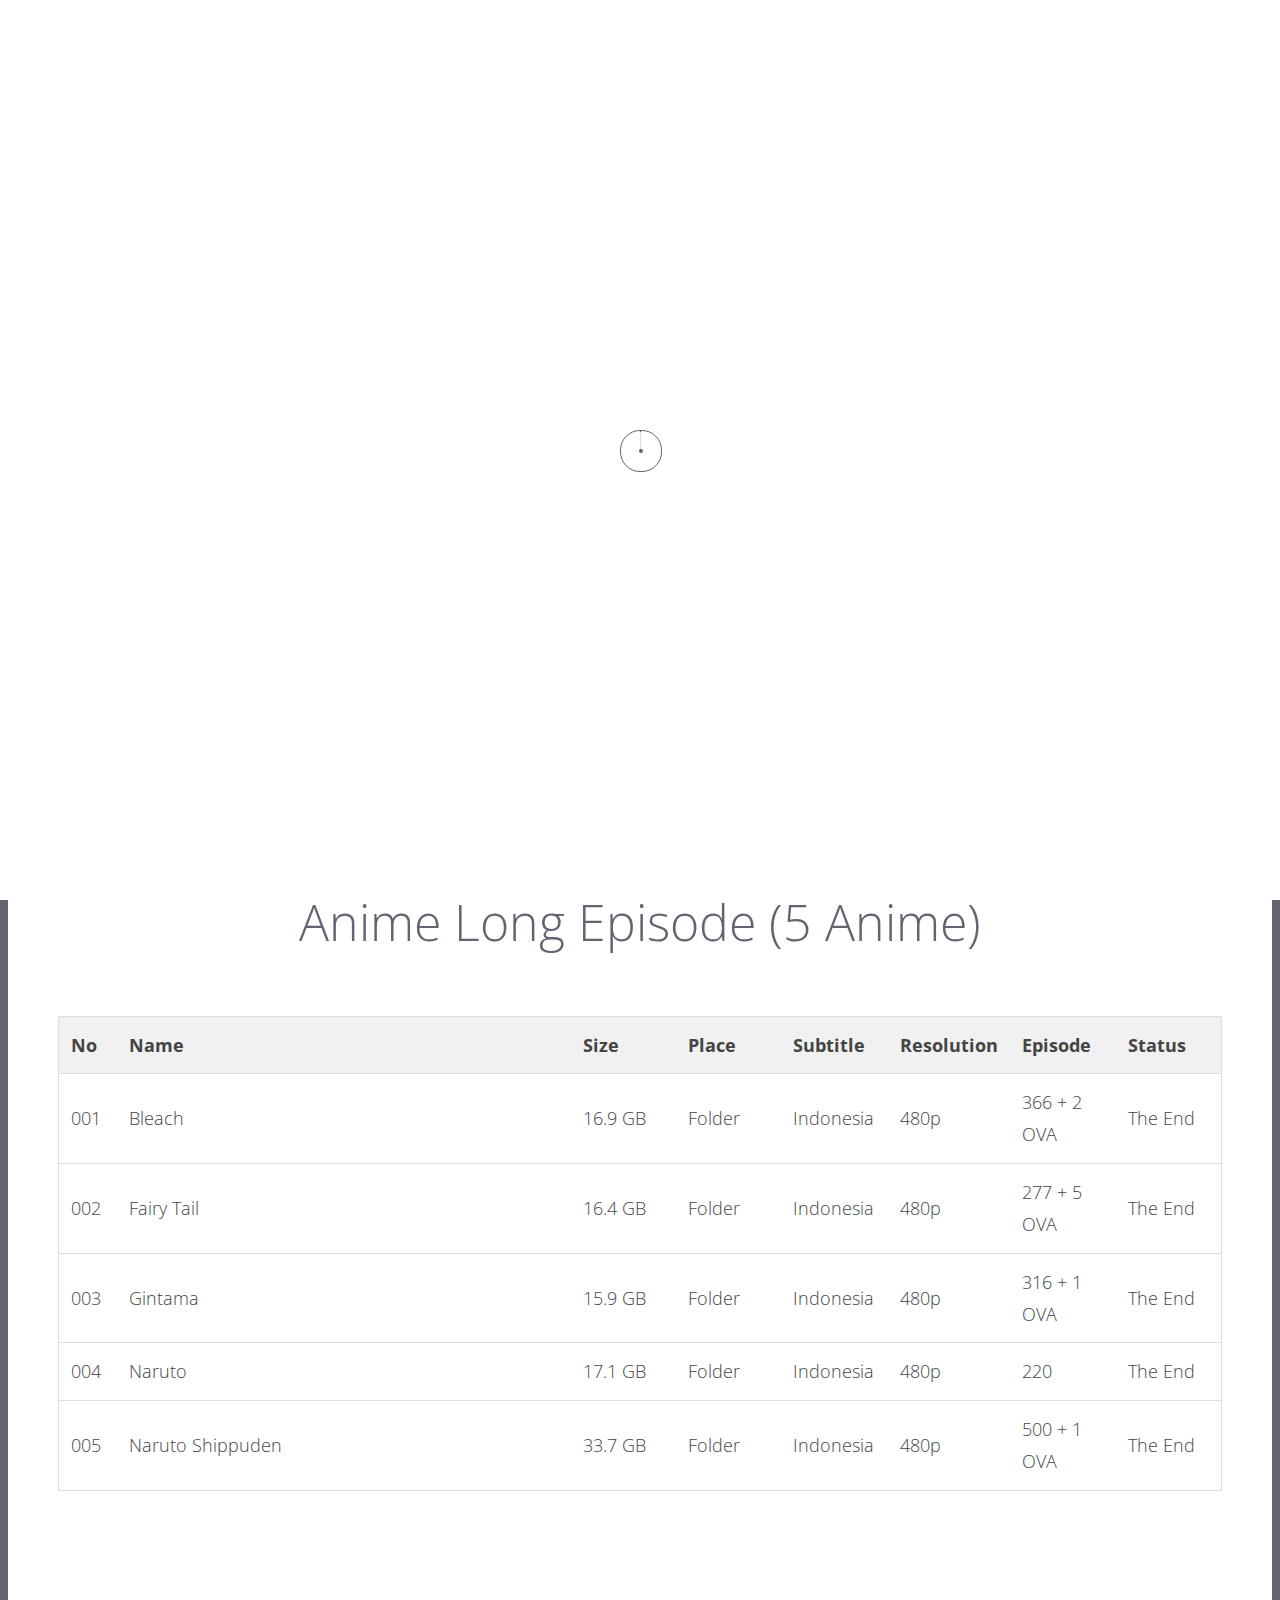
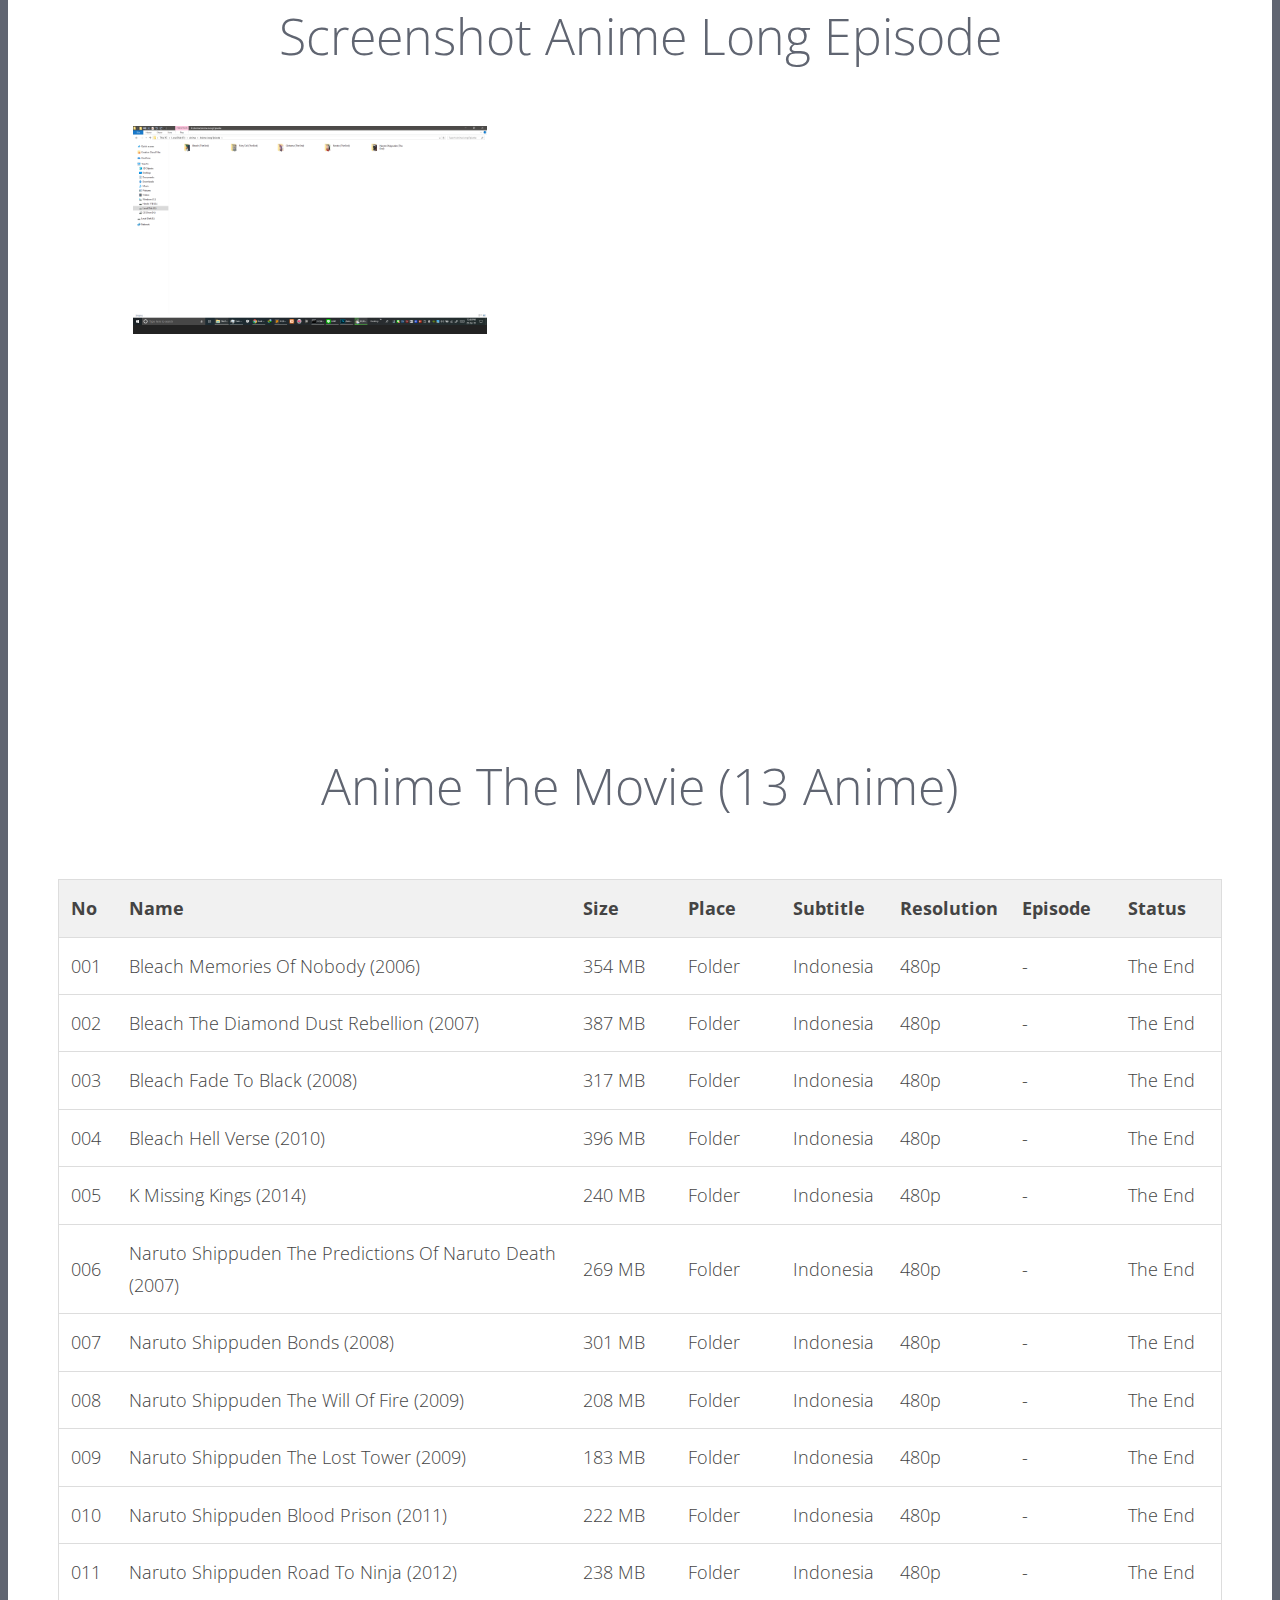
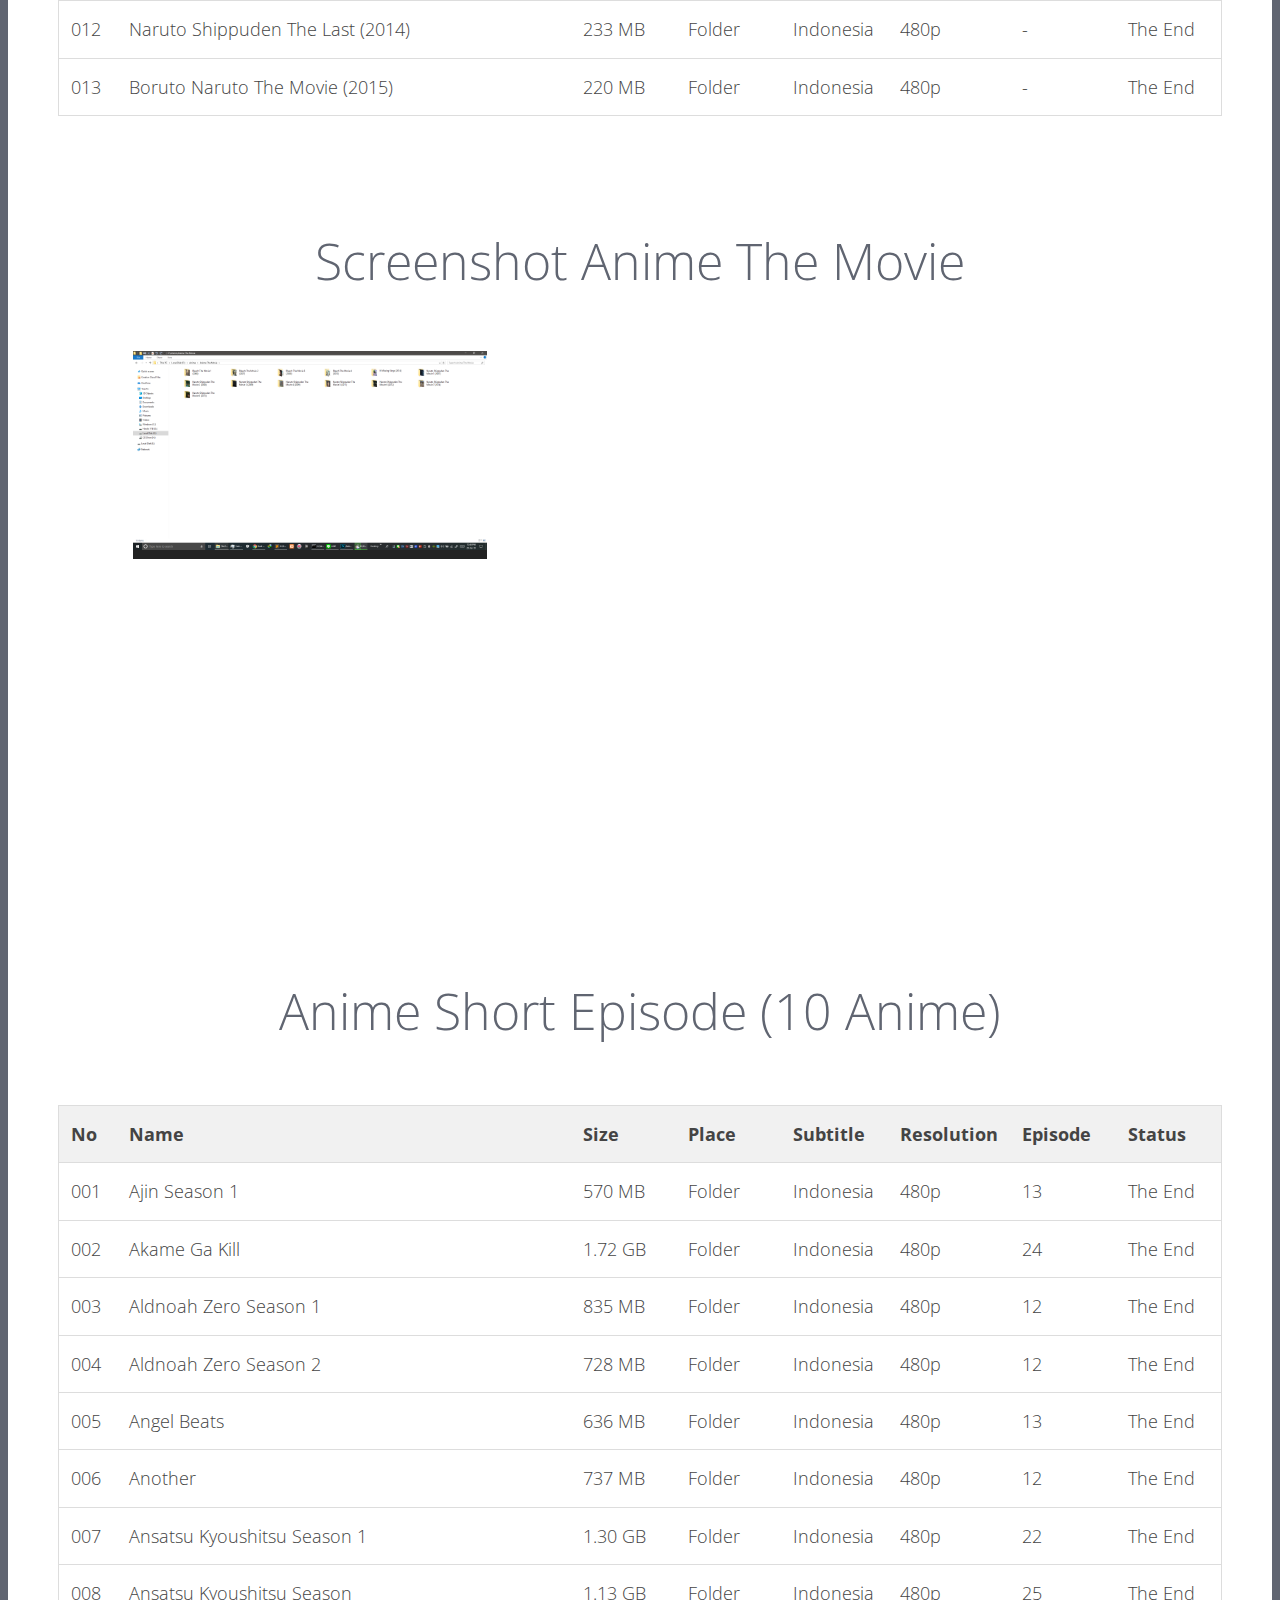
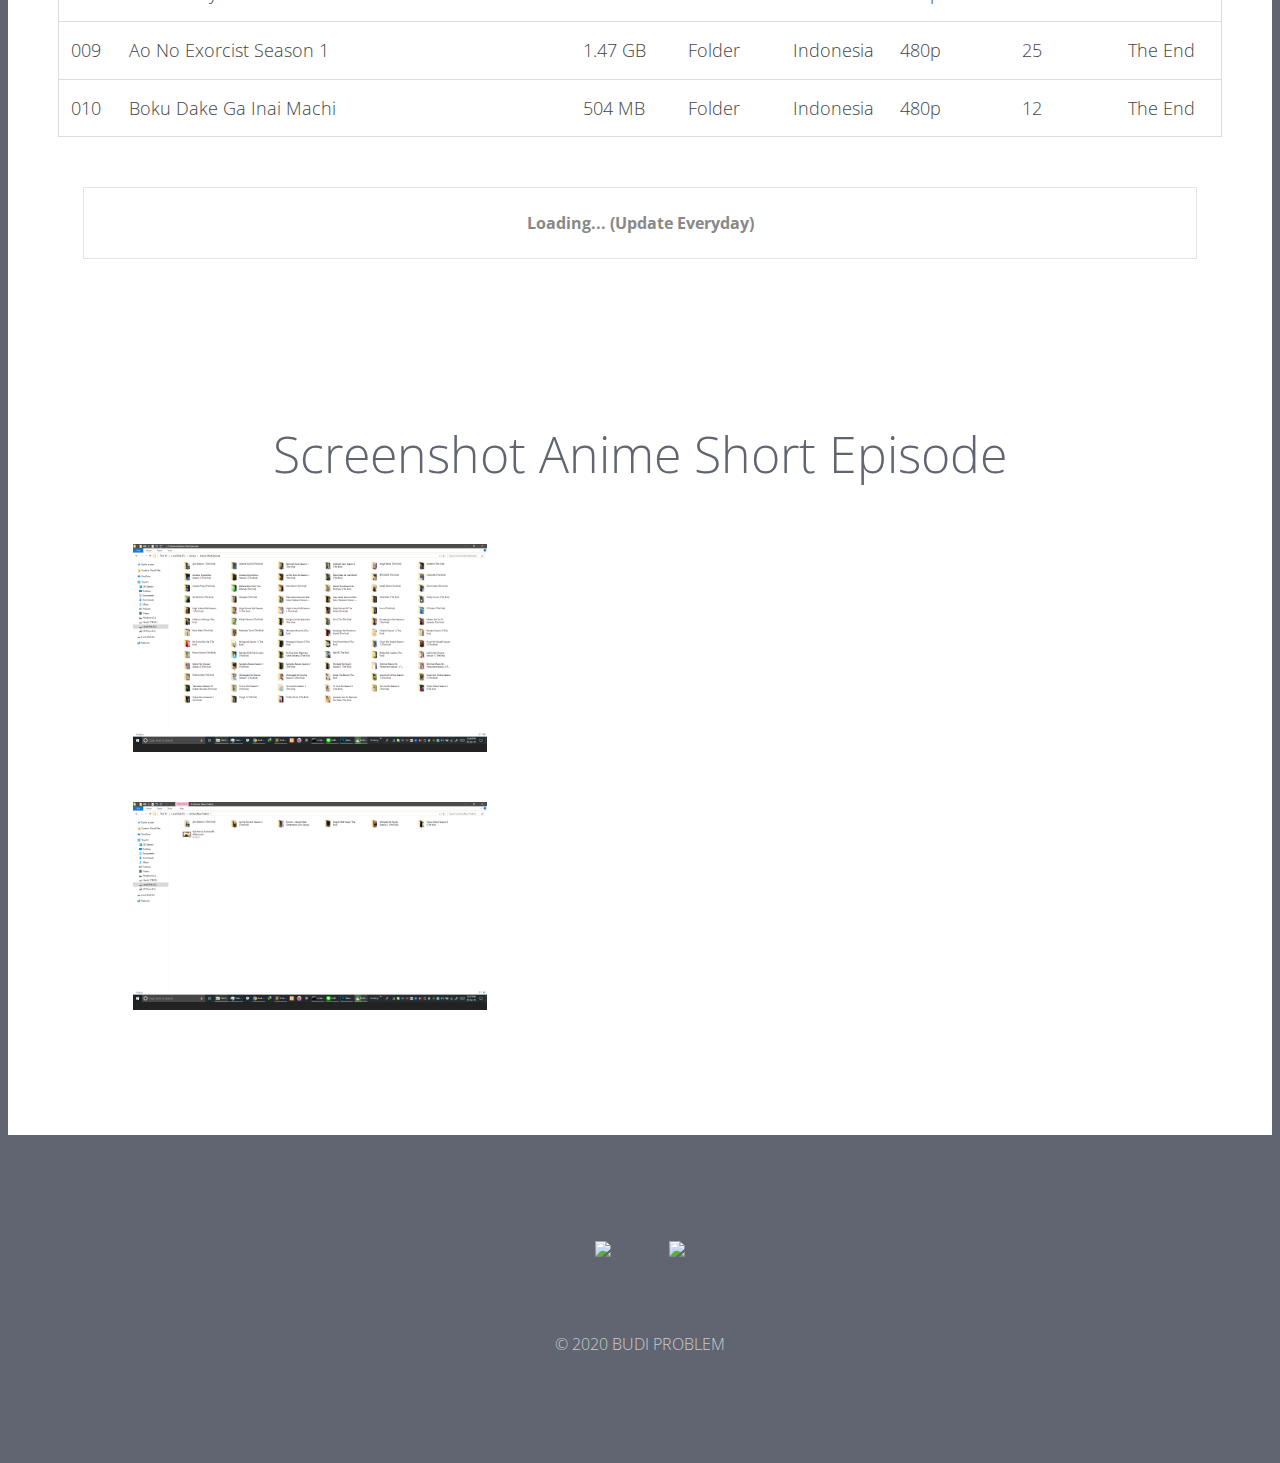
==== commit ed5e91a6: "Add files via upload" ====
--- a/anime.html
+++ b/anime.html
@@ -2,7 +2,7 @@
 <html>
 <head>
 <meta charset="utf-8">
-<title>Budi Astawa - Anime</title>
+<title>BUDI PROBLEM - ANIME</title>
 <meta name="viewport" content="width=device-width, initial-scale=1.0, maximum-scale=1.0, user-scalable=no">
 
 <!-- CSS -->
@@ -39,10 +39,10 @@
 					
 					<ul id="nav">
 
-						<li><a href="anime.html#intro">Home</a> </li>
-						<li><a href="anime.html#long">Anime Long Episode</a> </li>
-						<li><a href="anime.html#movie">Anime The Movie</a> </li>
-						<li><a href="anime.html#short">Anime Short Episode</a> </li>
+						<li><a href="anime.html#intro">HOME</a> </li>
+						<li><a href="anime.html#long">ANIME LONG EPISODE</a> </li>
+						<li><a href="anime.html#movie">ANIME THE MOVIE</a> </li>
+						<li><a href="anime.html#short">ANIME SHORT EPISODE</a> </li>
 						<li class="lisearch"><input type="search" id="myInput2" class="light-table-filter" data-table="order-table" placeholder="Search the name..."></li>
 
 						<!-- Search Dropdown -->
@@ -82,12 +82,12 @@
   <tr class="header">
   	<th style="width: 5%;">No</th>
     <th style="width: 40%;">Name</th>
-    <th style="width: 8%;">Size</th>
-    <th style="width: 8%;">Place</th>
-    <th style="width: 9%;">Subtitle</th>
-    <th style="width: 8%;">Resolution</th>
-    <th style="width: 13%;">Episode</th>
-    <th style="width: 9%;">Status</th>
+    <th style="width: 9.16%;">Size</th>
+    <th style="width: 9.16%;">Place</th>
+    <th style="width: 9.16%;">Subtitle</th>
+    <th style="width: 9.16%;">Resolution</th>
+    <th style="width: 9.16%;">Episode</th>
+    <th style="width: 9.16%;">Status</th>
   </tr>
 </thead>
 
@@ -99,7 +99,7 @@
     <td>Folder</td>
     <td>Indonesia</td>
     <td>480p</td>
-    <td>366 Episode + 2 OVA</td>
+    <td>366 + 2 OVA</td>
     <td>The End</td>
   </tr>
 
@@ -110,7 +110,7 @@
     <td>Folder</td>
     <td>Indonesia</td>
     <td>480p</td>
-    <td>277 Episode + 5 OVA</td>
+    <td>277 + 5 OVA</td>
     <td>The End</td>
   </tr>
 
@@ -121,359 +121,426 @@
     <td>Folder</td>
     <td>Indonesia</td>
     <td>480p</td>
-    <td>316 Episode + 1 OVA</td>
+    <td>316 + 1 OVA</td>
     <td>The End</td>
   </tr>
 
   <tr>
   	<td>004</td>
     <td>Naruto</td>
-    <td>17.3 GB</td>
-    <td>Folder</td>
-    <td>Indonesia</td>
-    <td>480p</td>
-    <td>220 Episode</td>
+    <td>17.1 GB</td>
+    <td>Folder</td>
+    <td>Indonesia</td>
+    <td>480p</td>
+    <td>220</td>
     <td>The End</td>
   </tr>
 
   <tr>
   	<td>005</td>
     <td>Naruto Shippuden</td>
-    <td>34 GB</td>
-    <td>Folder</td>
-    <td>Indonesia</td>
-    <td>480p</td>
-    <td>500 Episode + 1 OVA</td>
+    <td>33.7 GB</td>
+    <td>Folder</td>
+    <td>Indonesia</td>
+    <td>480p</td>
+    <td>500 + 1 OVA</td>
     <td>The End</td>
   </tr>
 </tbody>
 
 </table>
+
+<section id="ss1" class="portfolio_block">
+    <center><h2 class="main_slogan"><span>Screenshot Anime Long Episode</span></h2></center>
+    <div class="container_fluid">
+      <div class="grid"> 
+        
+        <!-- Item begin -->
+        <div class="item_container"> <a href="images/ss-anime-1.png" data-lightbox="roadtrip">
+          <div class="info">
+            <span>1</span>
+          </div>
+          <img src="images/ss-anime-1.png" alt="">
+        </a> </div>
+        <!-- Item end --> 
+
+      </div>
+    </div>
+  </section>
 
 </section>
 </div>
 <!-- COLLECTION END --> 
 
-	<!-- COLLECTION BEGIN -->
-	<div id="movie">
-	<section id="portfolio" class="portfolio_block">
-		<center><h2 class="main_slogan"><span>Anime The Movie (Up To Date)</span></h2></center>
-		<div class="container_fluid">
-			<div class="grid"> 
-
-				<!-- Item begin -->
-				<div class="item_container">
-					<a href="#">
-					<h4 class="judul">Bleach Memories Of Nobody (2006)</h4>
-						<div class="info">
-							<div class="title">
-								<h3>Size (Folder) : 354 MB</h3>
-								<h3>Subtitle : Indonesia</h3>
-								<h3>Resolution : 480p</h3>
-							</div>
-						</div>
-					<img src="images/folder2.png" alt="">
-				</a>
-				</div>
-				<!-- Item end --> 
-
-				<!-- Item begin -->
-				<div class="item_container">
-					<a href="#">
-					<h4 class="judul">Bleach The Diamond Dust Rebellion (2007)</h4>
-						<div class="info">
-							<div class="title">
-								<h3>Size (Folder) : 387 MB</h3>
-								<h3>Subtitle : Indonesia</h3>
-								<h3>Resolution : 480p</h3>
-							</div>
-						</div>
-					<img src="images/folder2.png" alt="">
-				</a>
-				</div>
-				<!-- Item end --> 
-
-				<!-- Item begin -->
-				<div class="item_container">
-					<a href="#">
-					<h4 class="judul">Bleach Fade To Black (2008)</h4>
-						<div class="info">
-							<div class="title">
-								<h3>Size (Folder) : 317 MB</h3>
-								<h3>Subtitle : Indonesia</h3>
-								<h3>Resolution : 480p</h3>
-							</div>
-						</div>
-					<img src="images/folder2.png" alt="">
-				</a>
-				</div>
-				<!-- Item end --> 
-
-				<!-- Item begin -->
-				<div class="item_container">
-					<a href="#">
-					<h4 class="judul">Bleach Hell Verse (2010)</h4>
-						<div class="info">
-							<div class="title">
-								<h3>Size (Folder) : 396 MB</h3>
-								<h3>Subtitle : Indonesia</h3>
-								<h3>Resolution : 480p</h3>
-							</div>
-						</div>
-					<img src="images/folder2.png" alt="">
-				</a>
-				</div>
-				<!-- Item end --> 
-
-				<!-- Item begin -->
-				<div class="item_container">
-					<a href="#">
-					<h4 class="judul">K Missing Kings (2014)</h4>
-						<div class="info">
-							<div class="title">
-								<h3>Size (Folder) : 240 MB</h3>
-								<h3>Subtitle : Indonesia</h3>
-								<h3>Resolution : 480p</h3>
-							</div>
-						</div>
-					<img src="images/folder.png" alt="">
-				</a>
-				</div>
-				<!-- Item end --> 
-
-				<!-- Item begin -->
-				<div class="item_container">
-					<a href="#">
-					<h4 class="judul">Naruto Shippuden The Predictions Of Naruto Death (2007)</h4>
-						<div class="info">
-							<div class="title">
-								<h3>Size (Folder) : 269 MB</h3>
-								<h3>Subtitle : Indonesia</h3>
-								<h3>Resolution : 480p</h3>
-							</div>
-						</div>
-					<img src="images/folder3.png" alt="">
-				</a>
-				</div>
-				<!-- Item end --> 
-
-				<!-- Item begin -->
-				<div class="item_container">
-					<a href="#">
-					<h4 class="judul">Naruto Shippuden Bonds (2008)</h4>
-						<div class="info">
-							<div class="title">
-								<h3>Size (Folder) : 301 MB</h3>
-								<h3>Subtitle : Indonesia</h3>
-								<h3>Resolution : 480p</h3>
-							</div>
-						</div>
-					<img src="images/folder2.png" alt="">
-				</a>
-				</div>
-				<!-- Item end --> 
-
-				<!-- Item begin -->
-				<div class="item_container">
-					<a href="#">
-					<h4 class="judul">Naruto Shippuden The Will Of Fire (2009)</h4>
-						<div class="info">
-							<div class="title">
-								<h3>Size (Folder) : 208 MB</h3>
-								<h3>Subtitle : Indonesia</h3>
-								<h3>Resolution : 480p</h3>
-							</div>
-						</div>
-					<img src="images/folder2.png" alt="">
-				</a>
-				</div>
-				<!-- Item end --> 
-
-				<!-- Item begin -->
-				<div class="item_container">
-					<a href="#">
-					<h4 class="judul">Naruto Shippuden The Lost Tower (2009)</h4>
-						<div class="info">
-							<div class="title">
-								<h3>Size (Folder) : 183 MB</h3>
-								<h3>Subtitle : Indonesia</h3>
-								<h3>Resolution : 480p</h3>
-							</div>
-						</div>
-					<img src="images/folder2.png" alt="">
-				</a>
-				</div>
-				<!-- Item end --> 
-
-				<!-- Item begin -->
-				<div class="item_container">
-					<a href="#">
-					<h4 class="judul">Naruto Shippuden Blood Prison (2011)</h4>
-						<div class="info">
-							<div class="title">
-								<h3>Size (Folder) : 222 MB</h3>
-								<h3>Subtitle : Indonesia</h3>
-								<h3>Resolution : 480p</h3>
-							</div>
-						</div>
-					<img src="images/folder2.png" alt="">
-				</a>
-				</div>
-				<!-- Item end --> 
-
-				<!-- Item begin -->
-				<div class="item_container">
-					<a href="#">
-					<h4 class="judul">Naruto Shippuden Road To Ninja (2012)</h4>
-						<div class="info">
-							<div class="title">
-								<h3>Size (Folder) : 238 MB</h3>
-								<h3>Subtitle : Indonesia</h3>
-								<h3>Resolution : 480p</h3>
-							</div>
-						</div>
-					<img src="images/folder2.png" alt="">
-				</a>
-				</div>
-				<!-- Item end --> 
-
-				<!-- Item begin -->
-				<div class="item_container">
-					<a href="#">
-					<h4 class="judul">Naruto Shippuden The Last (2014)</h4>
-						<div class="info">
-							<div class="title">
-								<h3>Size (Folder) : 233 MB</h3>
-								<h3>Subtitle : Indonesia</h3>
-								<h3>Resolution : 480p</h3>
-							</div>
-						</div>
-					<img src="images/folder2.png" alt="">
-				</a>
-				</div>
-				<!-- Item end --> 
-
-				<!-- Item begin -->
-				<div class="item_container">
-					<a href="#">
-					<h4 class="judul">Boruto Naruto The Movie (2015)</h4>
-						<div class="info">
-							<div class="title">
-								<h3>Size (Folder) : 220 MB</h3>
-								<h3>Subtitle : Indonesia</h3>
-								<h3>Resolution : 480p</h3>
-							</div>
-						</div>
-					<img src="images/folder2.png" alt="">
-				</a>
-				</div>
-				<!-- Item end --> 
-
-			</div>
-		</div>
-	</section>
-	</div>
-	<!-- COLLECTION END --> 
-
-	<!-- COLLECTION BEGIN -->
-	<div id="short">
-	<section id="portfolio" class="portfolio_block">
-		<center><h2 class="main_slogan"><span>Anime Short Episode (Updating)</span></h2></center>
-		<div class="container_fluid">
-			<div class="grid"> 
-				
-				<!-- Item begin -->
-				<div class="item_container">
-					<a href="#">
-					<h4 class="judul">Ajin Season 1</h4>
-						<div class="info">
-							<div class="title">
-								<h3>Size (Folder) : 570 MB</h3>
-								<h3>Subtitle : Indonesia</h3>
-								<h3>Resolution : 480p</h3>
-								<h3>13 Episode</h3>
-								<h3>Status : The End</h3>
-							</div>
-						</div>
-					<img src="images/folder.png" alt="">
-				</a>
-				</div>
-				<!-- Item end --> 
-
-				<!-- Item begin -->
-				<div class="item_container">
-					<a href="#">
-					<h4 class="judul">Akame Ga Kill</h4>
-						<div class="info">
-							<div class="title">
-								<h3>Size (Folder) : 1.72 GB</h3>
-								<h3>Subtitle : Indonesia</h3>
-								<h3>Resolution : 480p</h3>
-								<h3>24 Episode</h3>
-								<h3>Status : The End</h3>
-							</div>
-						</div>
-					<img src="images/folder.png" alt="">
-				</a>
-				</div>
-				<!-- Item end --> 
-
-				<!-- Item begin -->
-				<div class="item_container">
-					<a href="#">
-					<h4 class="judul">Aldnoah Zero Season 1</h4>
-						<div class="info">
-							<div class="title">
-								<h3>Size (Folder) : 835 MB</h3>
-								<h3>Subtitle : Indonesia</h3>
-								<h3>Resolution : 480p</h3>
-								<h3>12 Episode</h3>
-								<h3>Status : The End</h3>
-							</div>
-						</div>
-					<img src="images/folder2.png" alt="">
-				</a>
-				</div>
-				<!-- Item end --> 
-
-				<!-- Item begin -->
-				<div class="item_container">
-					<a href="#">
-					<h4 class="judul">Aldnoah Zero Season 2</h4>
-						<div class="info">
-							<div class="title">
-								<h3>Size (Folder) : 728 MB</h3>
-								<h3>Subtitle : Indonesia</h3>
-								<h3>Resolution : 480p</h3>
-								<h3>12 Episode</h3>
-								<h3>Status : The End</h3>
-							</div>
-						</div>
-					<img src="images/folder2.png" alt="">
-				</a>
-				</div>
-				<!-- Item end --> 
-
-			</div>
-			<a href="#" class="btn_all"> Loading... (Update Everyday)</a>
-		</div>
-	</section>
-	</div>
-	<!-- COLLECTION END --> 
+<!-- COLLECTION BEGIN -->
+<div id="movie">
+<section id="portfolio" class="portfolio_block">
+<center><h2 class="main_slogan"><span>Anime The Movie (13 Anime)</span></h2></center>
+<br>
+<table id="myTable" class="order-table table">
+
+<thead>
+  <tr class="header">
+  	<th style="width: 5%;">No</th>
+    <th style="width: 40%;">Name</th>
+    <th style="width: 9.16%;">Size</th>
+    <th style="width: 9.16%;">Place</th>
+    <th style="width: 9.16%;">Subtitle</th>
+    <th style="width: 9.16%;">Resolution</th>
+    <th style="width: 9.16%;">Episode</th>
+    <th style="width: 9.16%;">Status</th>
+  </tr>
+</thead>
+
+<tbody>
+  <tr>
+  	<td>001</td>
+    <td>Bleach Memories Of Nobody (2006)</td>
+    <td>354 MB</td>
+    <td>Folder</td>
+    <td>Indonesia</td>
+    <td>480p</td>
+    <td>-</td>
+    <td>The End</td>
+  </tr>
+
+  <tr>
+  	<td>002</td>
+    <td>Bleach The Diamond Dust Rebellion (2007)</td>
+    <td>387 MB</td>
+    <td>Folder</td>
+    <td>Indonesia</td>
+    <td>480p</td>
+    <td>-</td>
+    <td>The End</td>
+  </tr>
+
+  <tr>
+  	<td>003</td>
+    <td>Bleach Fade To Black (2008)</td>
+    <td>317 MB</td>
+    <td>Folder</td>
+    <td>Indonesia</td>
+    <td>480p</td>
+    <td>-</td>
+    <td>The End</td>
+  </tr>
+
+  <tr>
+  	<td>004</td>
+    <td>Bleach Hell Verse (2010)</td>
+    <td>396 MB</td>
+    <td>Folder</td>
+    <td>Indonesia</td>
+    <td>480p</td>
+    <td>-</td>
+    <td>The End</td>
+  </tr>
+
+  <tr>
+  	<td>005</td>
+    <td>K Missing Kings (2014)</td>
+    <td>240 MB</td>
+    <td>Folder</td>
+    <td>Indonesia</td>
+    <td>480p</td>
+    <td>-</td>
+    <td>The End</td>
+  </tr>
+
+  <tr>
+  	<td>006</td>
+    <td>Naruto Shippuden The Predictions Of Naruto Death (2007)</td>
+    <td>269 MB</td>
+    <td>Folder</td>
+    <td>Indonesia</td>
+    <td>480p</td>
+    <td>-</td>
+    <td>The End</td>
+  </tr>
+
+  <tr>
+  	<td>007</td>
+    <td>Naruto Shippuden Bonds (2008)</td>
+    <td>301 MB</td>
+    <td>Folder</td>
+    <td>Indonesia</td>
+    <td>480p</td>
+    <td>-</td>
+    <td>The End</td>
+  </tr>
+
+  <tr>
+  	<td>008</td>
+    <td>Naruto Shippuden The Will Of Fire (2009)</td>
+    <td>208 MB</td>
+    <td>Folder</td>
+    <td>Indonesia</td>
+    <td>480p</td>
+    <td>-</td>
+    <td>The End</td>
+  </tr>
+
+  <tr>
+  	<td>009</td>
+    <td>Naruto Shippuden The Lost Tower (2009)</td>
+    <td>183 MB</td>
+    <td>Folder</td>
+    <td>Indonesia</td>
+    <td>480p</td>
+    <td>-</td>
+    <td>The End</td>
+  </tr>
+
+  <tr>
+  	<td>010</td>
+    <td>Naruto Shippuden Blood Prison (2011)</td>
+    <td>222 MB</td>
+    <td>Folder</td>
+    <td>Indonesia</td>
+    <td>480p</td>
+    <td>-</td>
+    <td>The End</td>
+  </tr>
+
+  <tr>
+  	<td>011</td>
+    <td>Naruto Shippuden Road To Ninja (2012)</td>
+    <td>238 MB</td>
+    <td>Folder</td>
+    <td>Indonesia</td>
+    <td>480p</td>
+    <td>-</td>
+    <td>The End</td>
+  </tr>
+
+  <tr>
+  	<td>012</td>
+    <td>Naruto Shippuden The Last (2014)</td>
+    <td>233 MB</td>
+    <td>Folder</td>
+    <td>Indonesia</td>
+    <td>480p</td>
+    <td>-</td>
+    <td>The End</td>
+  </tr>
+
+  <tr>
+  	<td>013</td>
+    <td>Boruto Naruto The Movie (2015)</td>
+    <td>220 MB</td>
+    <td>Folder</td>
+    <td>Indonesia</td>
+    <td>480p</td>
+    <td>-</td>
+    <td>The End</td>
+  </tr>
+</tbody>
+
+</table>
+
+<section id="ss2" class="portfolio_block">
+    <center><h2 class="main_slogan"><span>Screenshot Anime The Movie</span></h2></center>
+    <div class="container_fluid">
+      <div class="grid"> 
+        
+        <!-- Item begin -->
+        <div class="item_container"> <a href="images/ss-anime-2.png" data-lightbox="roadtrip">
+          <div class="info">
+            <span>1</span>
+          </div>
+          <img src="images/ss-anime-2.png" alt="">
+        </a> </div>
+        <!-- Item end --> 
+
+      </div>
+    </div>
+  </section>
+
+</section>
+</div>
+<!-- COLLECTION END --> 
+
+<!-- COLLECTION BEGIN -->
+<div id="short">
+<section id="portfolio" class="portfolio_block">
+<center><h2 class="main_slogan"><span>Anime Short Episode (10 Anime)</span></h2></center>
+<br>
+<table id="myTable" class="order-table table">
+
+<thead>
+  <tr class="header">
+  	<th style="width: 5%;">No</th>
+    <th style="width: 40%;">Name</th>
+    <th style="width: 9.16%;">Size</th>
+    <th style="width: 9.16%;">Place</th>
+    <th style="width: 9.16%;">Subtitle</th>
+    <th style="width: 9.16%;">Resolution</th>
+    <th style="width: 9.16%;">Episode</th>
+    <th style="width: 9.16%;">Status</th>
+  </tr>
+</thead>
+
+<tbody>
+  <tr>
+  	<td>001</td>
+    <td>Ajin Season 1</td>
+    <td>570 MB</td>
+    <td>Folder</td>
+    <td>Indonesia</td>
+    <td>480p</td>
+    <td>13</td>
+    <td>The End</td>
+  </tr>
+
+  <tr>
+  	<td>002</td>
+    <td>Akame Ga Kill</td>
+    <td>1.72 GB</td>
+    <td>Folder</td>
+    <td>Indonesia</td>
+    <td>480p</td>
+    <td>24</td>
+    <td>The End</td>
+  </tr>
+
+  <tr>
+  	<td>003</td>
+    <td>Aldnoah Zero Season 1</td>
+    <td>835 MB</td>
+    <td>Folder</td>
+    <td>Indonesia</td>
+    <td>480p</td>
+    <td>12</td>
+    <td>The End</td>
+  </tr>
+
+  <tr>
+  	<td>004</td>
+    <td>Aldnoah Zero Season 2</td>
+    <td>728 MB</td>
+    <td>Folder</td>
+    <td>Indonesia</td>
+    <td>480p</td>
+    <td>12</td>
+    <td>The End</td>
+  </tr>
+
+  <tr>
+    <td>005</td>
+    <td>Angel Beats</td>
+    <td>636 MB</td>
+    <td>Folder</td>
+    <td>Indonesia</td>
+    <td>480p</td>
+    <td>13</td>
+    <td>The End</td>
+  </tr>
+
+  <tr>
+    <td>006</td>
+    <td>Another</td>
+    <td>737 MB</td>
+    <td>Folder</td>
+    <td>Indonesia</td>
+    <td>480p</td>
+    <td>12</td>
+    <td>The End</td>
+  </tr>
+
+  <tr>
+    <td>007</td>
+    <td>Ansatsu Kyoushitsu Season 1</td>
+    <td>1.30 GB</td>
+    <td>Folder</td>
+    <td>Indonesia</td>
+    <td>480p</td>
+    <td>22</td>
+    <td>The End</td>
+  </tr>
+
+  <tr>
+    <td>008</td>
+    <td>Ansatsu Kyoushitsu Season </td>
+    <td>1.13 GB</td>
+    <td>Folder</td>
+    <td>Indonesia</td>
+    <td>480p</td>
+    <td>25</td>
+    <td>The End</td>
+  </tr>
+
+  <tr>
+    <td>009</td>
+    <td>Ao No Exorcist Season 1</td>
+    <td>1.47 GB</td>
+    <td>Folder</td>
+    <td>Indonesia</td>
+    <td>480p</td>
+    <td>25</td>
+    <td>The End</td>
+  </tr>
+
+  <tr>
+    <td>010</td>
+    <td>Boku Dake Ga Inai Machi</td>
+    <td>504 MB</td>
+    <td>Folder</td>
+    <td>Indonesia</td>
+    <td>480p</td>
+    <td>12</td>
+    <td>The End</td>
+  </tr>
+</tbody>
+
+</table>
+
+<a href="#" class="btn_all"> Loading... (Update Everyday)</a>
+
+<section id="ss3" class="portfolio_block">
+    <center><h2 class="main_slogan"><span>Screenshot Anime Short Episode</span></h2></center>
+    <div class="container_fluid">
+      <div class="grid"> 
+        
+        <!-- Item begin -->
+        <div class="item_container"> <a href="images/ss-anime-3a.png" data-lightbox="roadtrip">
+          <div class="info">
+            <span>1</span>
+          </div>
+          <img src="images/ss-anime-3a.png" alt="">
+        </a> </div>
+        <!-- Item end --> 
+
+        <!-- Item begin -->
+        <div class="item_container"> <a href="images/ss-anime-3b.png" data-lightbox="roadtrip">
+          <div class="info">
+            <span>2</span>
+          </div>
+          <img src="images/ss-anime-3b.png" alt="">
+        </a> </div>
+        <!-- Item end --> 
+
+      </div>
+    </div>
+  </section>
+
+</section>
+</div>
+<!-- COLLECTION END --> 
 
 	<!-- FOOTER BEGIN -->
-	<footer id="footer">
-		<div class="container">
-			<ul id="soc">
-				<li><a href="https://www.facebook.com/budinicetech" class="icon-fb"><img src="images/fb.png" width="55px"></a></li>
-				<li><a href="https://www.instagram.com/budi_astawaa/" class="icon-ig"><img src="images/ig.png" width="55px"></a></li>
-				<!--<li><a href="https://twitter.com/BudiAstawaa_" class="icon-tw"><img src="images/tw.png" width="55px"></a></li>-->
-			</ul>
-			<br><br>
-			<p>&copy; 2018 Budi Astawa</p>
-		</div>
-	</footer>
-	<!-- FOOTER END --> 
+  <footer id="footer">
+    <div class="container">
+      <ul id="soc">
+        <li><a href="https://www.youtube.com/channel/UCMqI9so06f4MLZ0SS-PRy5A" class="icon-yt"><img src="images/yt.png" width="55px"></a></li>
+        <li><a href="https://www.instagram.com/budipro_blem" class="icon-ig"><img src="images/ig.png" width="55px"></a></li>
+        <!--<li><a href="https://twitter.com/BudiAstawaa_" class="icon-tw"><img src="images/tw.png" width="55px"></a></li>-->
+      </ul>
+      <br><br>
+      <p>&copy; 2020 BUDI PROBLEM</p>
+    </div>
+  </footer>
+  <!-- FOOTER END --> 
 </div>
 
 <!-- JavaScript -->
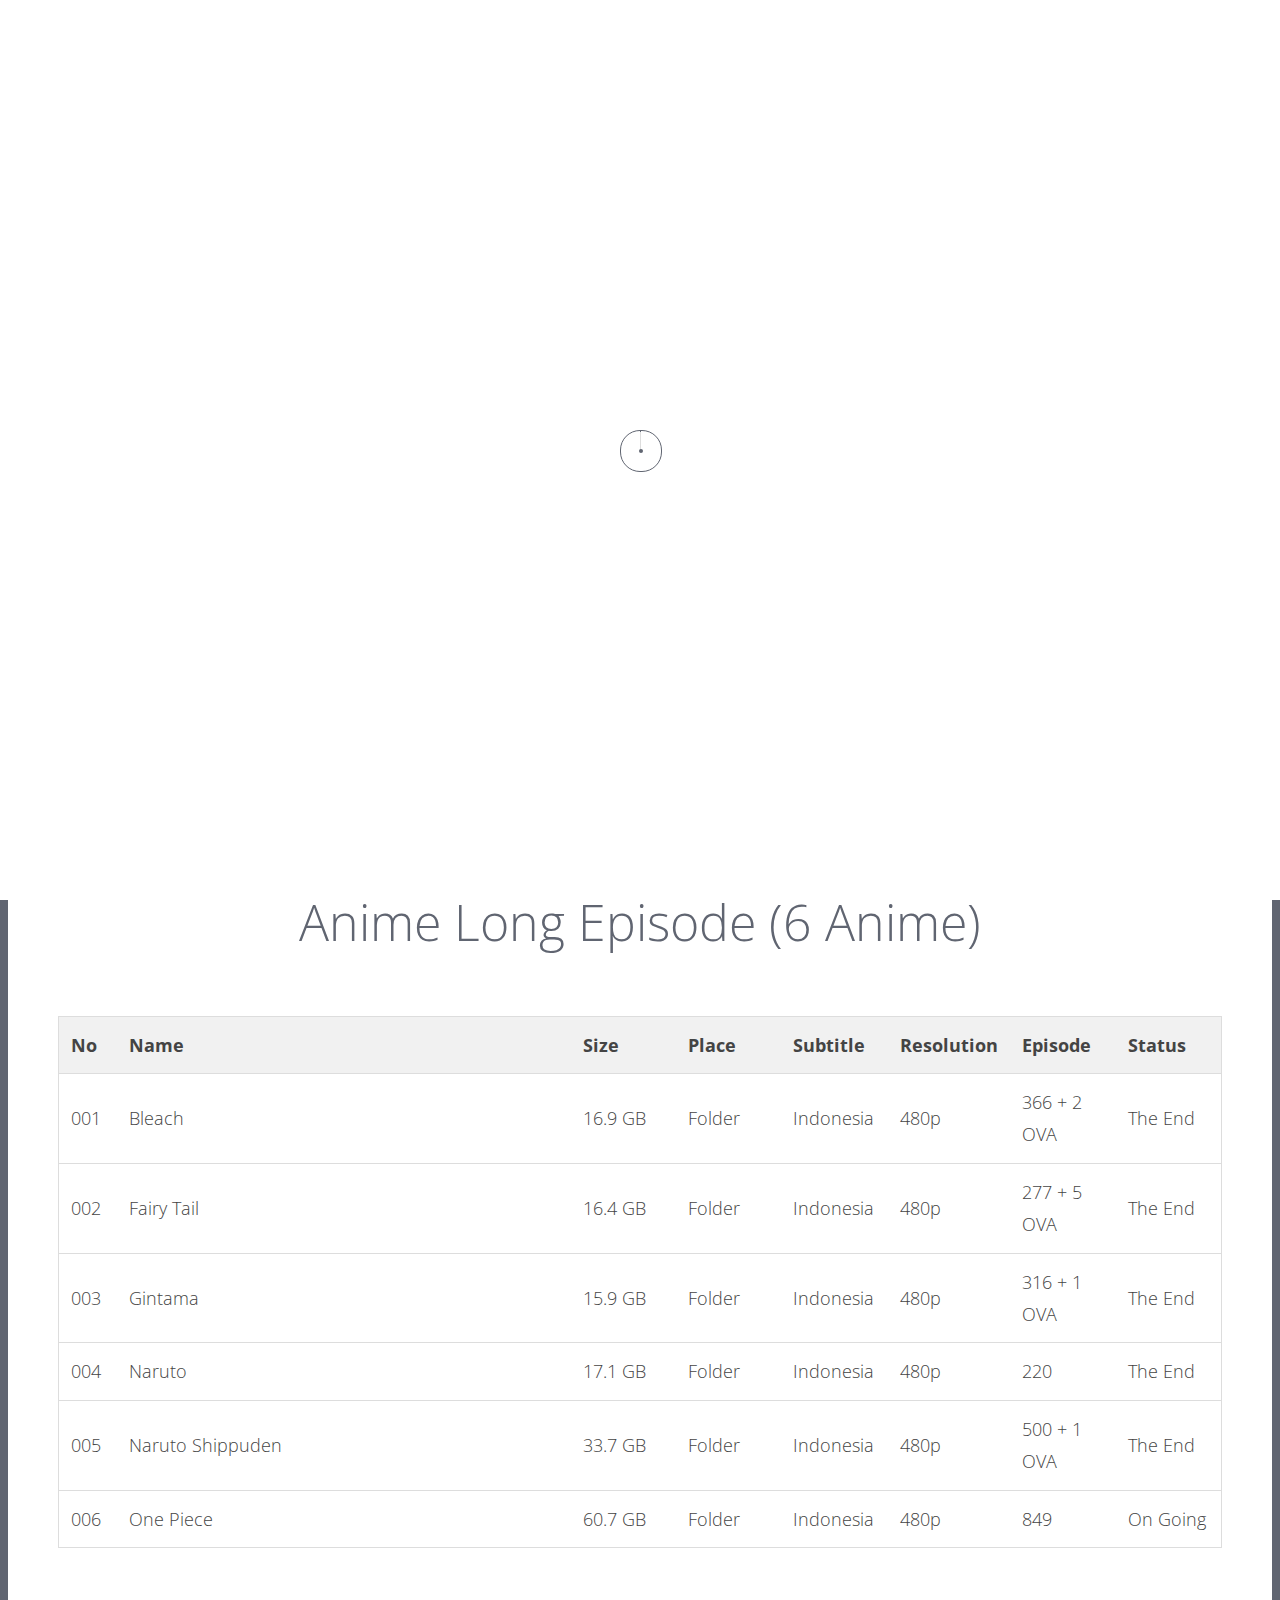
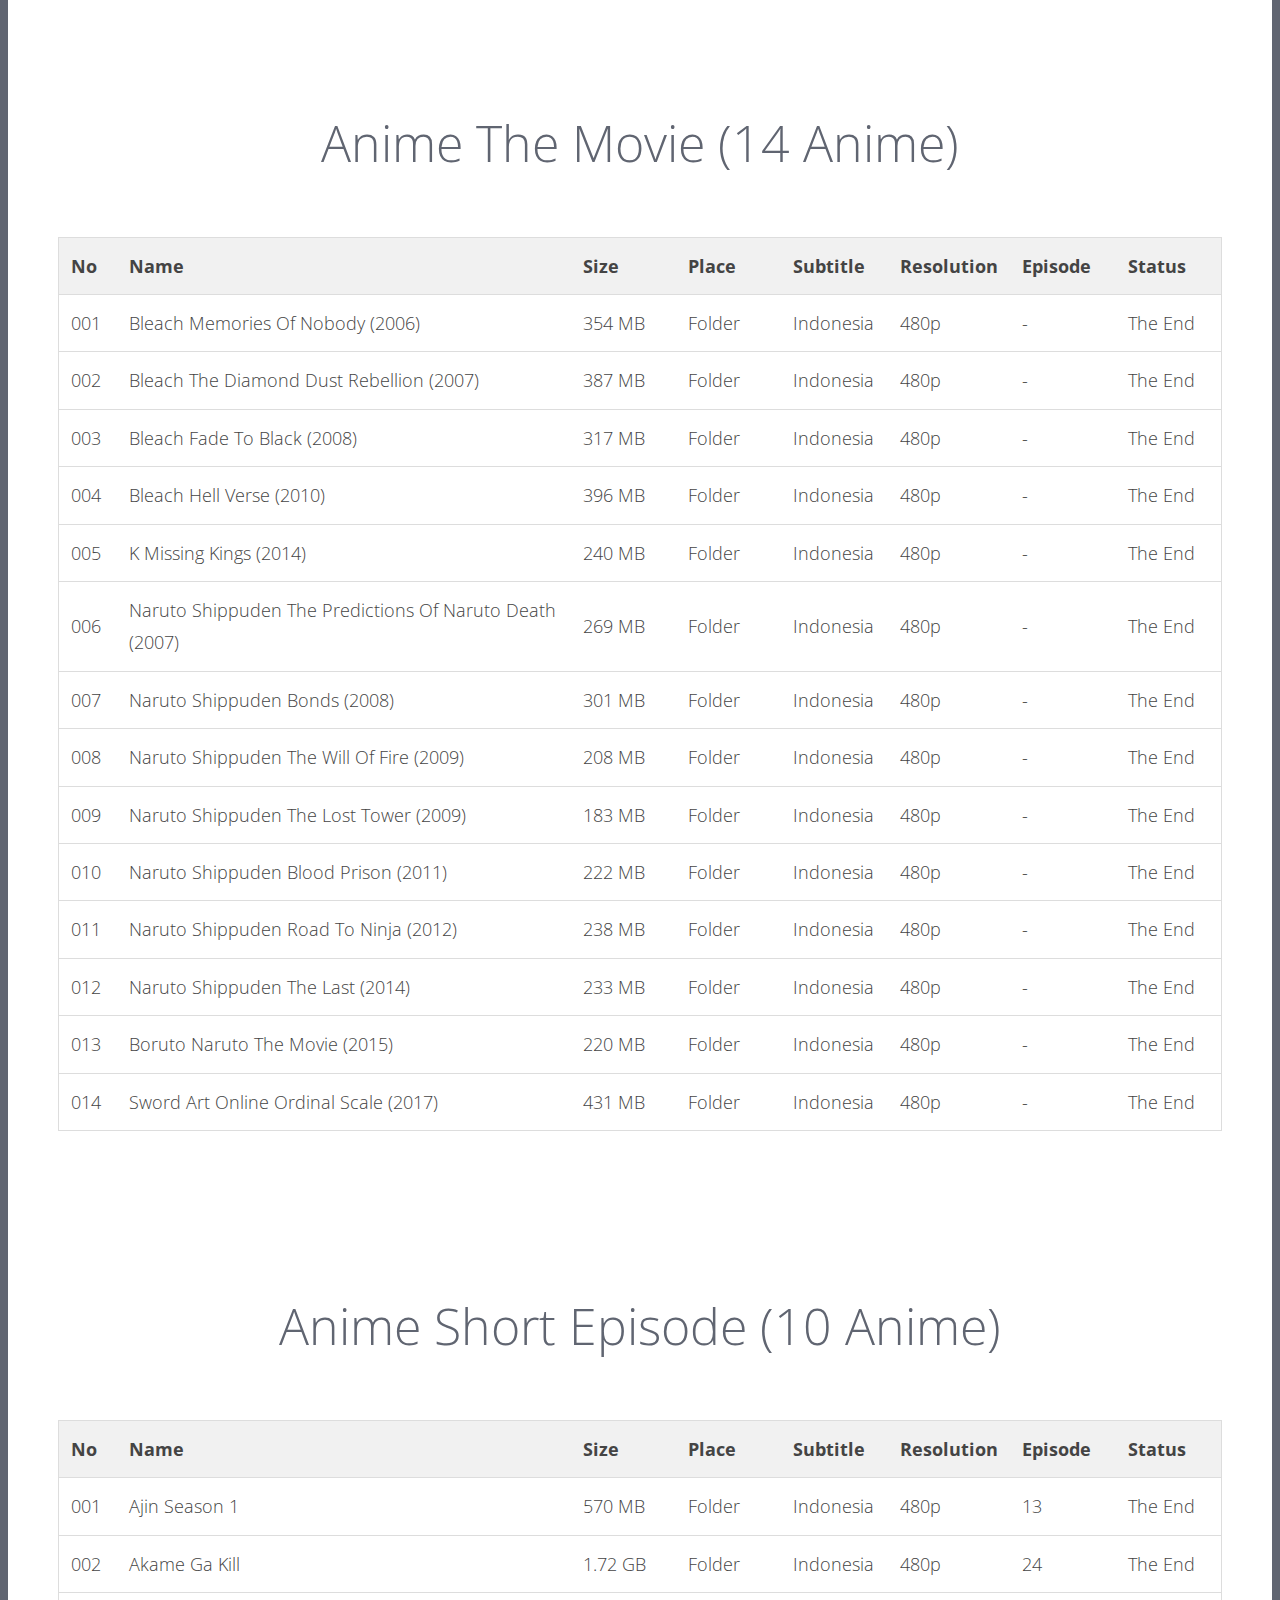
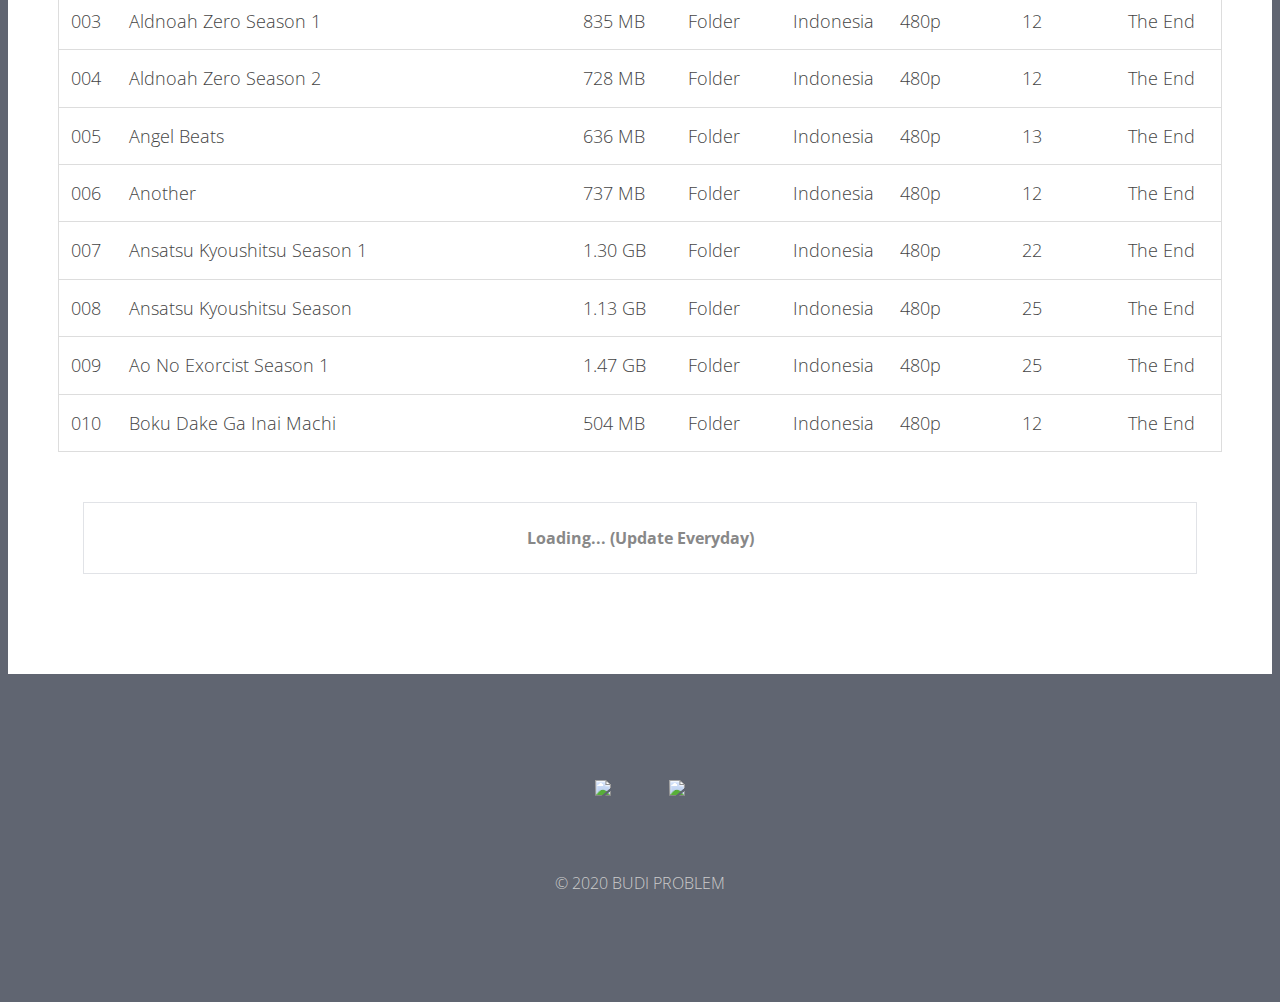
==== commit ccbcc22d: "Add files via upload" ====
--- a/anime.html
+++ b/anime.html
@@ -66,7 +66,7 @@
 	<section id="intro" class="intro_block">
 		<h2 class="main_slogan"><span>Latest Anime : Boruto - Naruto Next Generations</span></h2>
 		<a href="images/animespec.jpg" data-lightbox="roadtrip"><h4 class="main_slogan2"><span>Anime Specification</span></h4></a>
-		<div class="slides-container"> <img src="images/anime1.jpg" alt=""> <img src="images/anime2.jpg" alt=""> <img src="images/anime3.jpg" alt=""> <img src="images/anime4.jpg" alt=""> </div>
+		<div class="slides-container"> <img src="images/anime2a.jpg" alt=""> <img src="images/anime1a.jpg" alt=""> <img src="images/anime3.jpg" alt=""> <img src="images/anime5.jpg" alt=""> <img src="images/anime4.jpg" alt=""> </div>
 		<a href="#portfolio" class="pointer trip"></a> </section>
 	<!-- INTRO END -->
 	</center>
@@ -74,7 +74,7 @@
 <!-- COLLECTION BEGIN -->
 <div id="long">
 <section id="portfolio" class="portfolio_block">
-<center><h2 class="main_slogan"><span>Anime Long Episode (5 Anime)</span></h2></center>
+<center><h2 class="main_slogan"><span>Anime Long Episode (6 Anime)</span></h2></center>
 <br>
 <table id="myTable" class="order-table table">
 
@@ -146,28 +146,37 @@
     <td>500 + 1 OVA</td>
     <td>The End</td>
   </tr>
+
+  <tr>
+    <td>006</td>
+    <td>One Piece</td>
+    <td>60.7 GB</td>
+    <td>Folder</td>
+    <td>Indonesia</td>
+    <td>480p</td>
+    <td>849</td>
+    <td>On Going</td>
+  </tr>
 </tbody>
 
 </table>
-
+<!--
 <section id="ss1" class="portfolio_block">
     <center><h2 class="main_slogan"><span>Screenshot Anime Long Episode</span></h2></center>
     <div class="container_fluid">
       <div class="grid"> 
         
-        <!-- Item begin -->
         <div class="item_container"> <a href="images/ss-anime-1.png" data-lightbox="roadtrip">
           <div class="info">
             <span>1</span>
           </div>
           <img src="images/ss-anime-1.png" alt="">
         </a> </div>
-        <!-- Item end --> 
 
       </div>
     </div>
   </section>
-
+-->
 </section>
 </div>
 <!-- COLLECTION END --> 
@@ -175,7 +184,7 @@
 <!-- COLLECTION BEGIN -->
 <div id="movie">
 <section id="portfolio" class="portfolio_block">
-<center><h2 class="main_slogan"><span>Anime The Movie (13 Anime)</span></h2></center>
+<center><h2 class="main_slogan"><span>Anime The Movie (14 Anime)</span></h2></center>
 <br>
 <table id="myTable" class="order-table table">
 
@@ -335,28 +344,38 @@
     <td>-</td>
     <td>The End</td>
   </tr>
+
+  <tr>
+    <td>014</td>
+    <td>Sword Art Online Ordinal Scale (2017)</td>
+    <td>431 MB</td>
+    <td>Folder</td>
+    <td>Indonesia</td>
+    <td>480p</td>
+    <td>-</td>
+    <td>The End</td>
+  </tr>
 </tbody>
 
 </table>
-
+<!--
 <section id="ss2" class="portfolio_block">
     <center><h2 class="main_slogan"><span>Screenshot Anime The Movie</span></h2></center>
     <div class="container_fluid">
       <div class="grid"> 
         
-        <!-- Item begin -->
+        
         <div class="item_container"> <a href="images/ss-anime-2.png" data-lightbox="roadtrip">
           <div class="info">
             <span>1</span>
           </div>
           <img src="images/ss-anime-2.png" alt="">
         </a> </div>
-        <!-- Item end --> 
 
       </div>
     </div>
   </section>
-
+--> 
 </section>
 </div>
 <!-- COLLECTION END --> 
@@ -496,34 +515,31 @@
 </table>
 
 <a href="#" class="btn_all"> Loading... (Update Everyday)</a>
-
+<!--
 <section id="ss3" class="portfolio_block">
     <center><h2 class="main_slogan"><span>Screenshot Anime Short Episode</span></h2></center>
     <div class="container_fluid">
       <div class="grid"> 
         
-        <!-- Item begin -->
+        
         <div class="item_container"> <a href="images/ss-anime-3a.png" data-lightbox="roadtrip">
           <div class="info">
             <span>1</span>
           </div>
           <img src="images/ss-anime-3a.png" alt="">
         </a> </div>
-        <!-- Item end --> 
-
-        <!-- Item begin -->
+
         <div class="item_container"> <a href="images/ss-anime-3b.png" data-lightbox="roadtrip">
           <div class="info">
             <span>2</span>
           </div>
           <img src="images/ss-anime-3b.png" alt="">
         </a> </div>
-        <!-- Item end --> 
 
       </div>
     </div>
   </section>
-
+--> 
 </section>
 </div>
 <!-- COLLECTION END --> 
--- a/css/style.css
+++ b/css/style.css
@@ -1185,35 +1185,39 @@
 
 #soc li a.icon-soc-googleplus:hover  { background: #dd4b39; }
 
-#soc li a.icon-ig  { background: #606571; }
-
-#soc li a.icon-fb  { background: #606571; }
-
-#soc li a.icon-tw  { background: #606571; }
-
-#soc li a.icon-ig:hover  { background: #ea4c89; }
-
-#soc li a.icon-fb:hover  { background: #4066b5; }
-
-#soc li a.icon-tw:hover  { background: #00d2ff; }
-
-#soc li a.icon-soc-instagram:hover  { background: #517fa4; }
-
-#soc li a.icon-soc-pinterest:hover  { background: #cb2027; }
-
-#soc li a.icon-soc-linkedin:hover  { background: #007bb6; }
-
-#soc li a.icon-soc-flickr:hover  { background: #ff0084; }
-
-#soc li a.icon-soc-youtube:hover  { background: #bb0000; }
-
-#soc li a.icon-soc-vimeo:hover  { background: #aad450; }
-
-#soc li a.icon-soc-github:hover  { background: #333; }
-
-#soc li a.icon-soc-tumblr:hover  { background: #32506d; }
-
-#soc li a.icon-soc-feed:hover  { background: #F90; }
+#soc li a.icon-ig  { background: #606571; transition: 0.5s; }
+
+#soc li a.icon-fb  { background: #606571; transition: 0.5s; }
+
+#soc li a.icon-yt  { background: #606571; transition: 0.5s; }
+
+#soc li a.icon-tw  { background: #606571; transition: 0.5s; }
+
+#soc li a.icon-ig:hover  { background: #ea4c89; transition: 0.5s; }
+
+#soc li a.icon-fb:hover  { background: #4066b5; transition: 0.5s; }
+
+#soc li a.icon-yt:hover  { background: #E62117; transition: 0.5s; }
+
+#soc li a.icon-tw:hover  { background: #00d2ff; transition: 0.5s; }
+
+#soc li a.icon-soc-instagram:hover  { background: #517fa4; transition: 0.5s; }
+
+#soc li a.icon-soc-pinterest:hover  { background: #cb2027; transition: 0.5s; }
+
+#soc li a.icon-soc-linkedin:hover  { background: #007bb6; transition: 0.5s; }
+
+#soc li a.icon-soc-flickr:hover  { background: #ff0084; transition: 0.5s; }
+
+#soc li a.icon-soc-youtube:hover  { background: #bb0000; transition: 0.5s; }
+
+#soc li a.icon-soc-vimeo:hover  { background: #aad450; transition: 0.5s; }
+
+#soc li a.icon-soc-github:hover  { background: #333; transition: 0.5s; }
+
+#soc li a.icon-soc-tumblr:hover  { background: #32506d; transition: 0.5s; }
+
+#soc li a.icon-soc-feed:hover  { background: #F90; transition: 0.5s; }
 
 
 @media (max-width: 992px) {
@@ -1849,7 +1853,7 @@
 
 .about_block { background: #f8f8f8; }
 
-.about_block .half_img { background-image: url(../images/about_img4b.jpg); }
+.about_block .half_img { background-image: url(../images/about_img2020v2.jpg); }
 
 .about_block small {
 	display: block;
@@ -2699,3 +2703,27 @@
 100% {color:#09F;}
 
 }
+
+/* 2020 CSS START HERE */
+
+.maintext{
+	color: #E62117;
+	text-decoration: none;
+	transition: 0.5s;
+}
+
+.maintext:hover{
+	color: #E62117;
+	transition: 0.5s;
+}
+
+.maintext2{
+	color: #ea4c89;
+	text-decoration: none;
+	transition: 0.5s;
+}
+
+.maintext2:hover{
+	color: #ea4c89;
+	transition: 0.5s;
+}